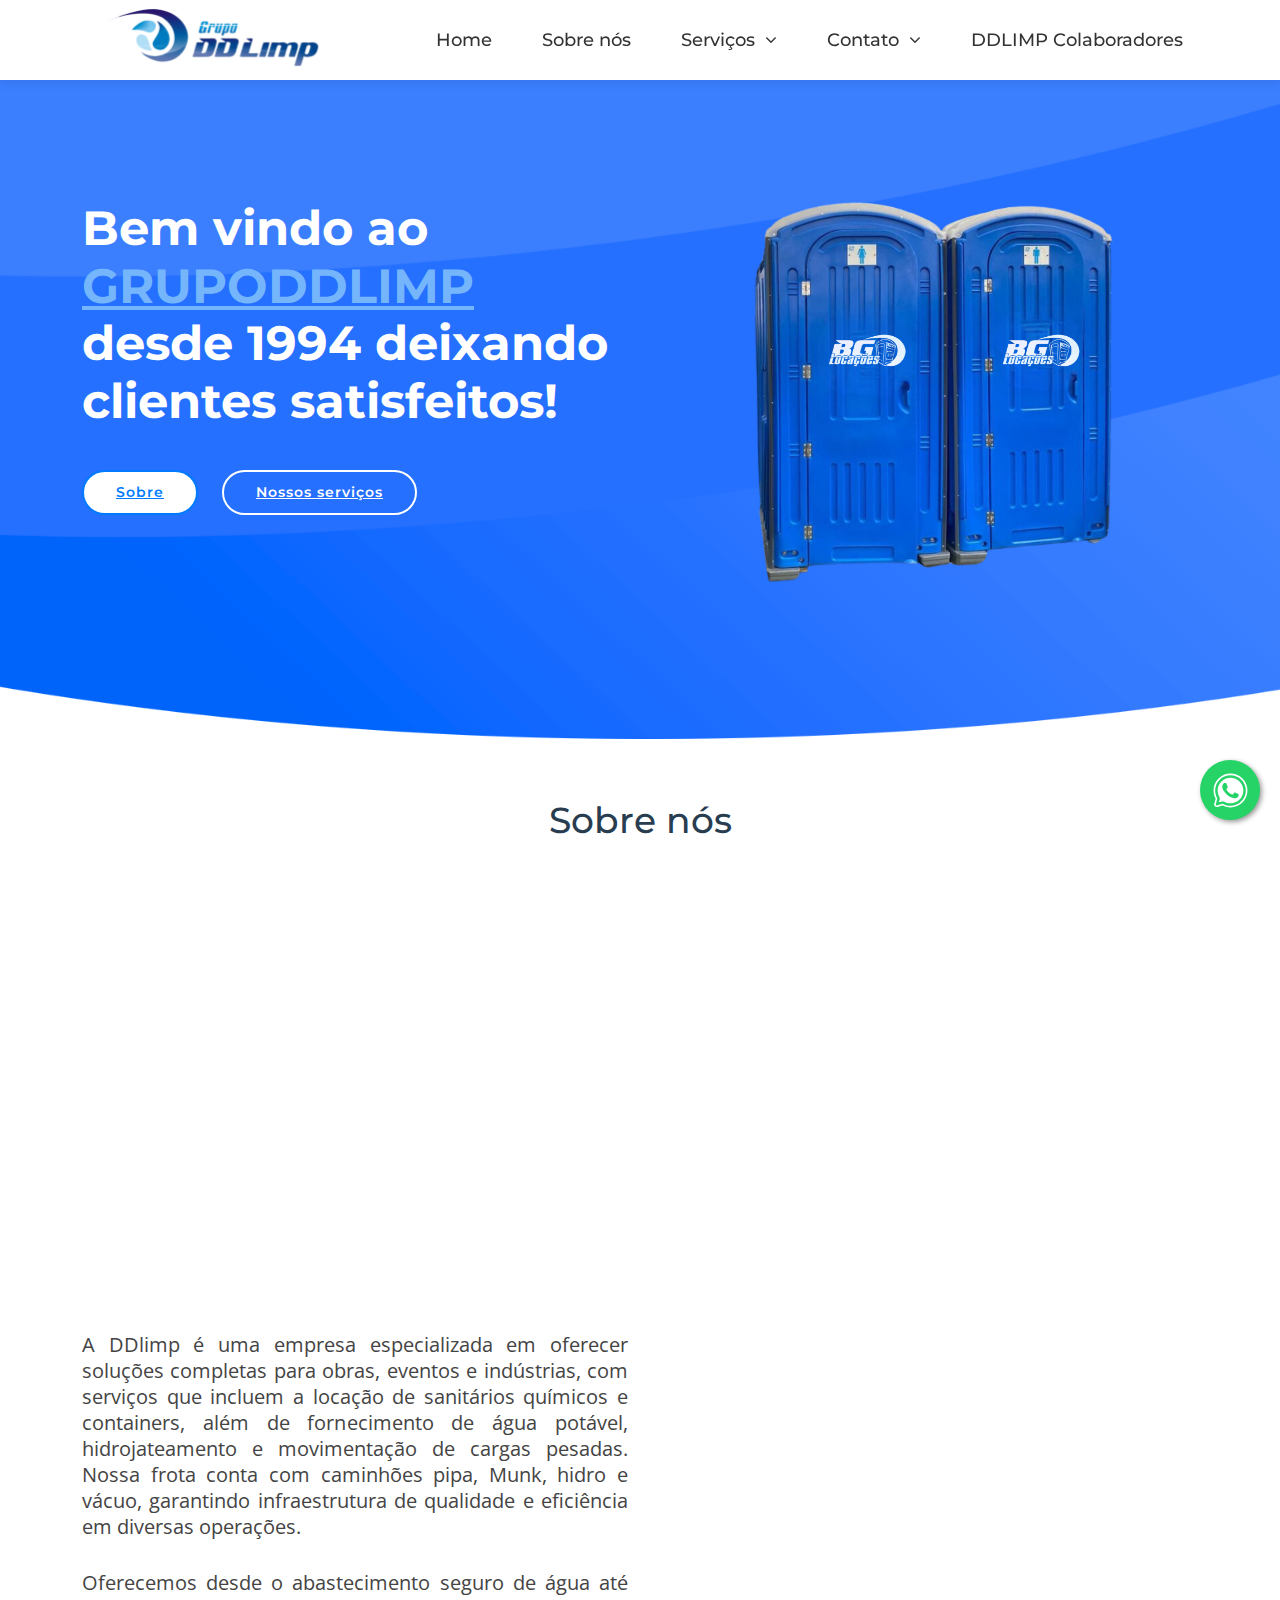
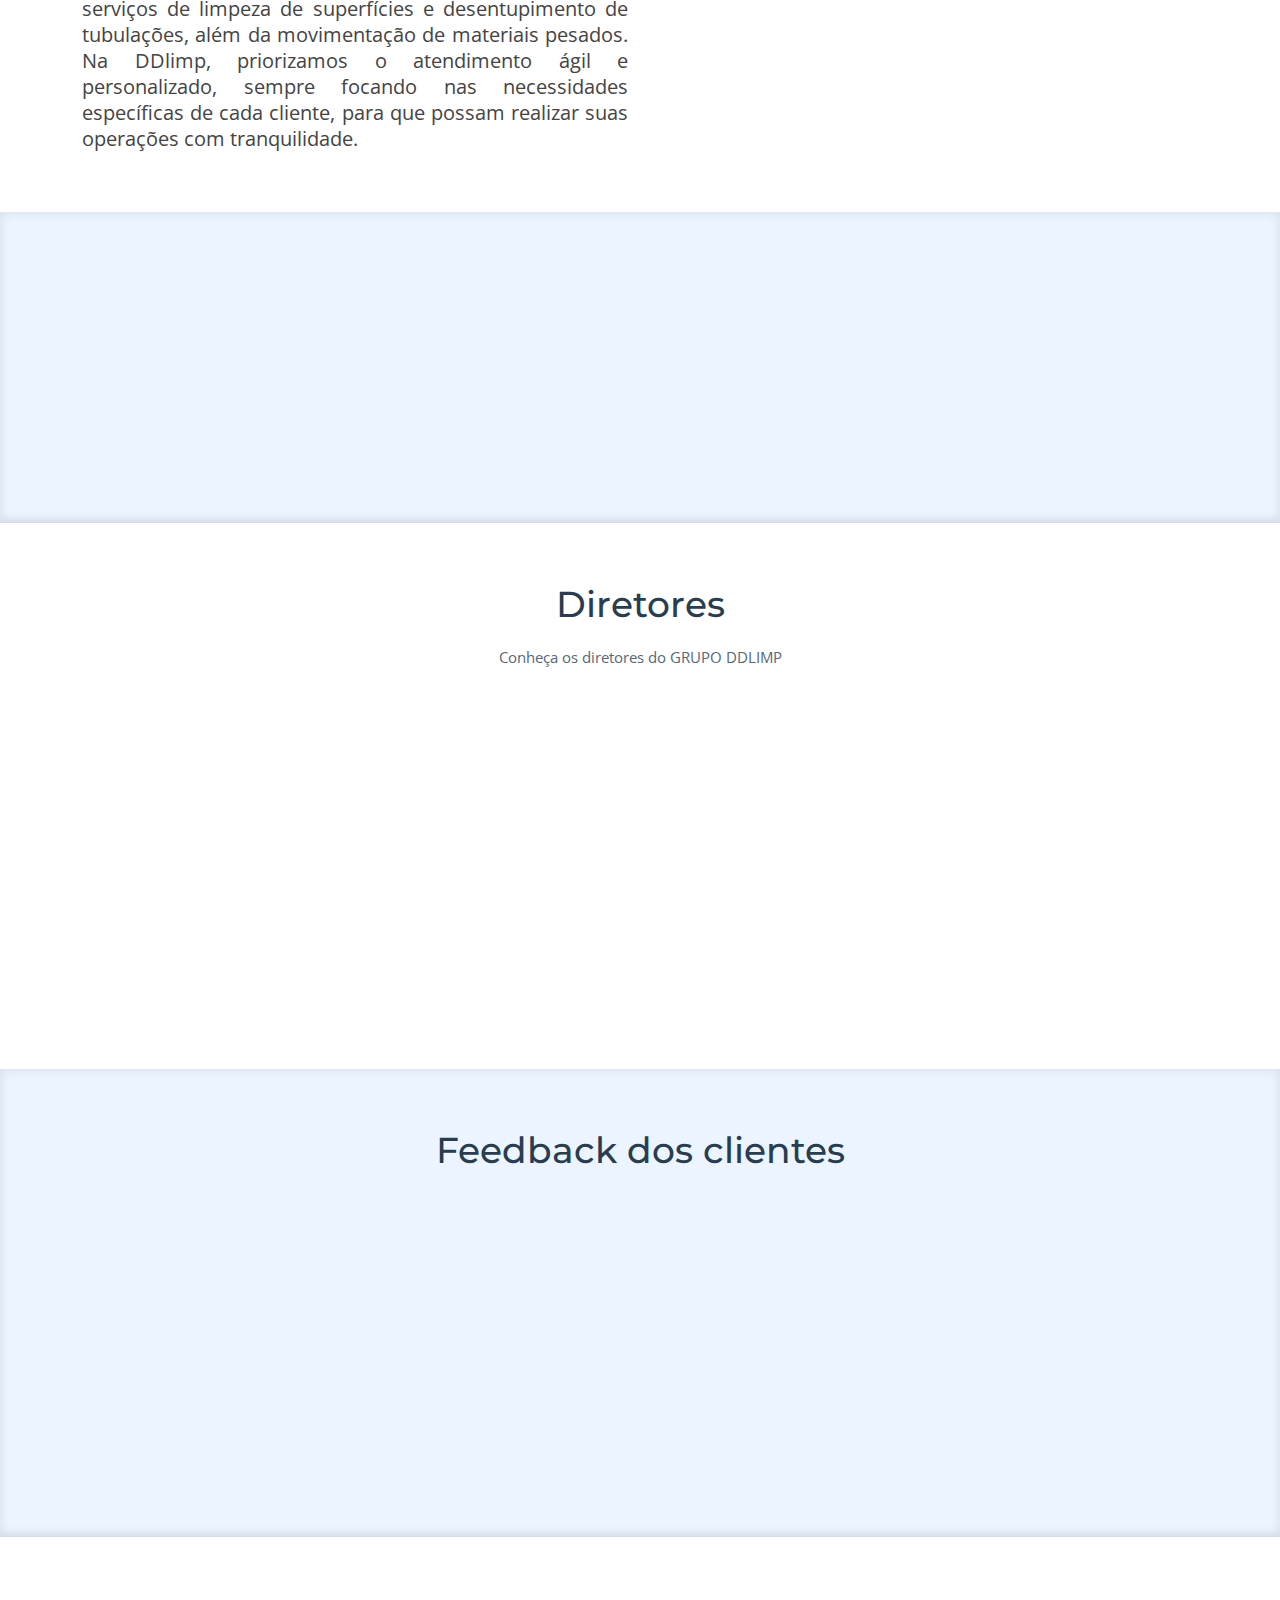
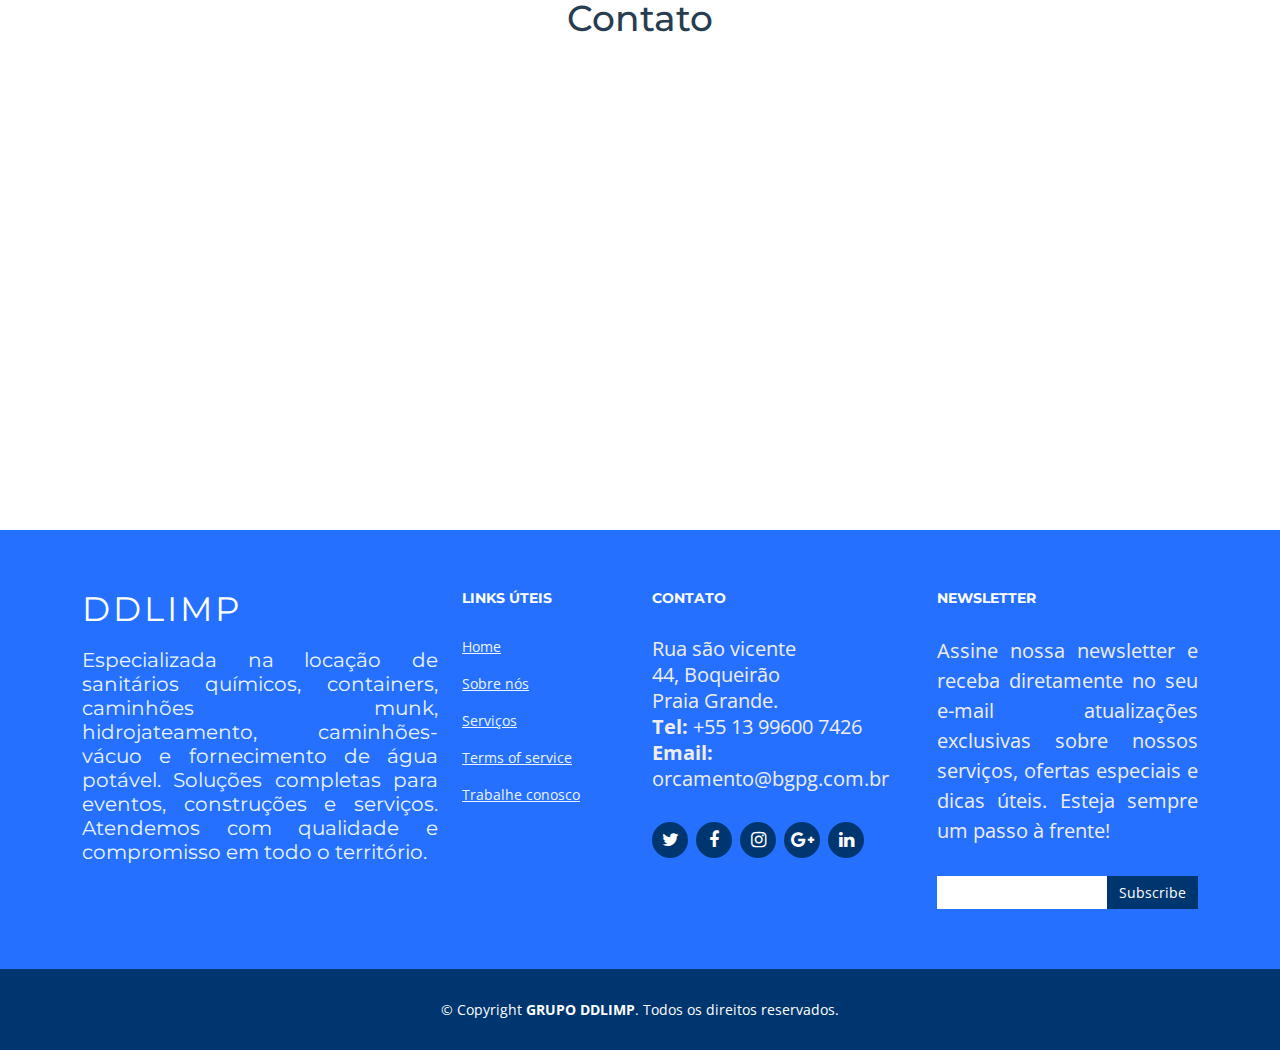
==== index.html @ 1d9ca1ae "Update index.html" ====
<!DOCTYPE html>
<html lang="en">
<head>
  <meta charset="utf-8">
  <title>GRUPO DDLIMP</title>
  <meta content="width=device-width, initial-scale=1.0" name="viewport">
  <meta content="" name="keywords">
  <meta content="" name="description">

  <!-- Favicons -->
  <link href="img/favicon.svg" rel="icon">
  <link href="img/apple-touch-icon.png" rel="apple-touch-icon">

  <!-- Google Fonts -->
  <link href="https://fonts.googleapis.com/css?family=Open+Sans:300,300i,400,400i,700,700i|Montserrat:300,400,500,700" rel="stylesheet">

  <!-- Bootstrap CSS File -->
  <link href="lib/bootstrap/css/bootstrap.min.css" rel="stylesheet">
  <link href="https://cdn.jsdelivr.net/npm/bootstrap@5.3.3/dist/css/bootstrap.min.css" rel="stylesheet" integrity="sha384-QWTKZyjpPEjISv5WaRU9OFeRpok6YctnYmDr5pNlyT2bRjXh0JMhjY6hW+ALEwIH" crossorigin="anonymous">


  <!-- Libraries CSS Files -->
  <link href="lib/font-awesome/css/font-awesome.min.css" rel="stylesheet">
  <link href="lib/animate/animate.min.css" rel="stylesheet">
  <link href="lib/ionicons/css/ionicons.min.css" rel="stylesheet">
  <link href="lib/owlcarousel/assets/owl.carousel.min.css" rel="stylesheet">
  <link href="lib/lightbox/css/lightbox.min.css" rel="stylesheet">


  <!-- Main Stylesheet File -->
  <link href="css/style.css" rel="stylesheet">


</head>

<body>

  <!--==========================
  Header
  ============================-->
  <header id="header" class="fixed-top">
    <div class="container">

      <div class="logo float-left">
        <a href="index.html" class="scrollto"><img src="img/logooficial.png" alt="" class="img-fluid"></a>
      </div>

      <nav class="main-nav float-right d-none d-lg-block">
        <ul>
          <li class="active"></li>
          <li><a href="">Home</a></li>
          <li><a href="#about">Sobre nós</a></li>
          <li class="drop-down"><a href="construcao.html">Serviços</a>
            <ul>
              <li><a href="construcao.html">Locação de container</a>
                <li><a href="construcao.html">Locação de sanitário</a>
                  <li"><a href="construcao.html">Agua potável</a>
                    <li><a href="construcao.html">Hidrojateamento</a>
                      <li><a href="construcao.html">Dreno, fossa e gordura</a>
                        <li><a href="construcao.html">Detetização</a>
              </li>
            </ul>
          </li>
          <li class="drop-down"><a href="#contact">Contato</a>
            <ul>
              <li><a href="#">DDLIMP</a>
                <li><a href="#">BG LOCAÇÕES</a>
                  <li"><a href="#">DDMAR</a>
              </li>
            </ul>
          </li>
          <li><a href="https://admin.grupoddlimp.com.br/login " target="_blank" >DDLIMP Colaboradores</a></li>
        
          
        </ul>
      </nav><!-- .main-nav -->
      
    </div>
  </header><!-- #header -->

  <!--==========================
    Intro Section
  ============================-->
  <section id="intro" class="clearfix">
    <div class="container">

      <div class="intro-img">
        <div class="owl-carousel testimonials-carousel wow fadeInUp">
    
              <div class="testimonial-item">
                <img src="img/banmasc.png" alt="">
               
              </div>
              <div class="testimonial-item">
                <img src="img/banfem.png" alt="">
               
              </div>
    
              <div class="testimonial-item">
                <img src="img/truck3.png" alt="">
               
              </div>

              

            </div>
      </div>

      <div class="intro-info">
        <h2>Bem vindo ao<br><span>GRUPODDLIMP</span><br>desde 1994 deixando clientes satisfeitos!</h2>
        <div>
          <a href="#about" class="btn-get-started scrollto">Sobre</a>
          <a href="construcao.html" class="btn-services scrollto">Nossos serviços</a>
        </div>
      </div>

    </div>
  </section><!-- #intro -->

  <main id="main">

    <!--==========================
      Sobre
    ============================-->
    <section id="about">
      <div class="container">

        <header class="section-header">
          <h3>Sobre nós</h3>
        </header>
        
        <div class="row about-extra">
          <div class="col-lg-6 wow fadeInUp">
            <img src="img/Design sem nome (18).png" class="img-fluid" alt="">
          </div>
          <div style="text-align: justify;" class="col-lg-6 wow fadeInUp pt-5 pt-lg-0">
            <p>
              Em 1994 foi criado o <strong style="color: #00366f;">GRUPO DDLIMP</strong>, com a missão de atender as necessidades da população, conforme os anos foram passando precisou inovar-se e assim criou-se em 2006, a <strong style="color: #00366f;">DDMAR</strong>, e mais recentemente a <strong style="color: #00366f;">BG LOCAÇÕES</strong>, em 2013. As três empresas trabalhando sempre em conjunto para atender clientes de todos os portes. <br>
            </p>
            <p>
              Prezamos sempre a qualidade nos serviços prestados e contamos com uma mão de obra treinada para atuar dentro das Normas específicas para cada serviço executado.
            </p>
            
          </div>
        </div>



        <div class="row about-container">

          <div style="text-align: justify;" class="col-lg-6 content order-lg-1 order-2">
            <br>
            <p>
              A DDlimp é uma empresa especializada em oferecer soluções completas para obras, eventos e indústrias, com serviços que incluem a locação de sanitários químicos e containers, além de fornecimento de água potável, hidrojateamento e movimentação de cargas pesadas. Nossa frota conta com caminhões pipa, Munk, hidro e vácuo, garantindo infraestrutura de qualidade e eficiência em diversas operações.
            </p>
            <p>
              Oferecemos desde o abastecimento seguro de água até serviços de limpeza de superfícies e desentupimento de tubulações, além da movimentação de materiais pesados. Na DDlimp, priorizamos o atendimento ágil e personalizado, sempre focando nas necessidades específicas de cada cliente, para que possam realizar suas operações com tranquilidade.
            </p>


          </div>

          <div style="display: flex; flex-wrap: nowrap;" class="col-lg-6 background order-lg-2 order-1 wow fadeInUp">
            <iframe style="border-radius: 10px;" width="100%" height="360" src="https://www.youtube.com/embed/tX59_EqeusM?si=kE6G9RoOliHlq5in" title="YouTube video player" frameborder="0" allow="accelerometer; autoplay; clipboard-write; encrypted-media; gyroscope; picture-in-picture; web-share" referrerpolicy="strict-origin-when-cross-origin" allowfullscreen></iframe>
          </div>
        </div>


       
    </section><!-- #about -->
   
 <!--==========================
      Empresas do grupo
    ============================-->
    <section id="clients" class="section-bg">

      <div class="container">

        <div class="row no-gutters clients-wrap clearfix wow fadeInUp">

          <div class="col-lg-3 col-md-4 col-xs-6">
            <div class="client-logo">
              <img src="img/Design sem nome (40).png" class="img-fluid" alt="">
            </div>
          </div>
          
          <div class="col-lg-3 col-md-4 col-xs-6">
            <div class="client-logo">
              <img src="img/BGLocacoes TRANS (2) (1).png" class="img-fluid" alt="">
            </div>
          </div>
        
          <div class="col-lg-3 col-md-4 col-xs-6">
            <div class="client-logo">
              <img src="img/DDMar  TRANS logo PNG (2).png" class="img-fluid" alt="">
            </div>
          </div>
          
         
          

        </div>

      </div>

    </section>

    <!--==========================
      Fim empresas do grupo
    ============================-->
    

    <!--==========================
      Diretores
    ============================-->

    
    <section id="team">
      <div class="container">
        <div class="section-header">
          <h3>Diretores</h3>
          <p>Conheça os diretores do GRUPO DDLIMP</p>
        </div>

        <div style="justify-content: center;" class="row">

          <div class="col-lg-3 col-md-6 wow fadeInUp">
            <div class="member">
              <img src="img/1.png" class="img-fluid" alt="">
              <div class="member-info">
                <div class="member-info-content">
                  <h4>Marcelo</h4>
                  <span>Chief Executive Officer</span>
                  <div class="social">
                    <a href=""><i class="fa fa-twitter"></i></a>
                    <a href=""><i class="fa fa-facebook"></i></a>
                    <a href=""><i class="fa fa-google-plus"></i></a>
                    <a href=""><i class="fa fa-linkedin"></i></a>
                  </div>
                </div>
              </div>
            </div>
          </div>

          <div class="col-lg-3 col-md-6 wow fadeInUp" data-wow-delay="0.1s">
            <div class="member">
              <img src="img/2.png" class="img-fluid" alt="">
              <div class="member-info">
                <div class="member-info-content">
                  <h4>Marcia</h4>
                  <span>Product Manager</span>
                  <div class="social">
                    <a href=""><i class="fa fa-twitter"></i></a>
                    <a href=""><i class="fa fa-facebook"></i></a>
                    <a href=""><i class="fa fa-google-plus"></i></a>
                    <a href=""><i class="fa fa-linkedin"></i></a>
                  </div>
                </div>
              </div>
            </div>
          </div>

          <div class="col-lg-3 col-md-6 wow fadeInUp" data-wow-delay="0.2s">
            <div class="member">
              <img src="img/1.png" class="img-fluid" alt="">
              <div class="member-info">
                <div class="member-info-content">
                  <h4>Bruno</h4>
                  <span>CTO</span>
                  <div class="social">
                    <a href=""><i class="fa fa-twitter"></i></a>
                    <a href=""><i class="fa fa-facebook"></i></a>
                    <a href=""><i class="fa fa-google-plus"></i></a>
                    <a href=""><i class="fa fa-linkedin"></i></a>
                  </div>
                </div>
              </div>
            </div>
          </div>  

        </div>

      </div>
     
    </section>
    <!--==========================
     Fim Diretores
    ============================-->

    <!--==========================
      Feedback dos clientes
    ============================-->
    <section id="testimonials" class="section-bg">
      <div class="container">

        <header class="section-header">
          <h3>Feedback dos clientes</h3>
        </header>

        <div class="row justify-content-center">
          <div class="col-lg-8">

            <div class="owl-carousel testimonials-carousel wow fadeInUp">
    
              <div class="testimonial-item">
                <img src="img/TESTESOSTENES.png" class="testimonial-img" alt="">
                <h3>Kaio Viana</h3>
                <h4>Analista de &amp; TI</h4>
                <p>
                  Contratamos a DDlimp para locação de sanitários e containers em nossa obra, além do serviço de hidrojateamento e fornecimento de água potável. Tudo foi entregue no prazo e em excelentes condições. O atendimento foi ágil e super profissional. Com certeza, vamos utilizar os serviços novamente no futuro!
                </p>
              </div>
    
              <div class="testimonial-item">
                <img src="img/TESTESOSTENES.png" class="testimonial-img" alt="">
                <h3>Sostenes Junior</h3>
                <h4>Supervisor &amp; TI</h4>
                <p>
                  Contratamos a DDlimp para locação de sanitários e containers em nossa obra, além do serviço de hidrojateamento e fornecimento de água potável. Tudo foi entregue no prazo e em excelentes condições. O atendimento foi ágil e super profissional. Com certeza, vamos utilizar os serviços novamente no futuro!
                </p>
              </div>
    
              <div class="testimonial-item">
                <img src="img/TESTESOSTENES.png" class="testimonial-img" alt="">
                <h3>Kaio Viana</h3>
                <h4>Analista de &amp; TI</h4>
                <p>
                  Contratamos a DDlimp para locação de sanitários e containers em nossa obra, além do serviço de hidrojateamento e fornecimento de água potável. Tudo foi entregue no prazo e em excelentes condições. O atendimento foi ágil e super profissional. Com certeza, vamos utilizar os serviços novamente no futuro!
                </p>
              </div>
    
              <div class="testimonial-item">
                <img src="img/TESTESOSTENES.png" class="testimonial-img" alt="">
                <h3>Sostenes Junior</h3>
                <h4>Supervisor &amp; TI</h4>
                <p>
                  Contratamos a DDlimp para locação de sanitários e containers em nossa obra, além do serviço de hidrojateamento e fornecimento de água potável. Tudo foi entregue no prazo e em excelentes condições. O atendimento foi ágil e super profissional. Com certeza, vamos utilizar os serviços novamente no futuro!
                </p>
              </div>
    
              <div class="testimonial-item">
                <img src="img/TESTESOSTENES.png" class="testimonial-img" alt="">
                <h3>Kaio Viana</h3>
                <h4>Analista de &amp; TI</h4>
                <p>
                  Contratamos a DDlimp para locação de sanitários e containers em nossa obra, além do serviço de hidrojateamento e fornecimento de água potável. Tudo foi entregue no prazo e em excelentes condições. O atendimento foi ágil e super profissional. Com certeza, vamos utilizar os serviços novamente no futuro!
                </p>
              </div>

            </div>

          </div>
        </div>


      </div>
    </section>
    <!--==========================
     Fim Feedback dos clientes
    ============================-->



    <!--==========================
    Contato fim da pagina
    ============================-->
    
    <section id="contact">
      <div class="container-fluid">

        <div class="section-header">
          <h3>Contato</h3>
        </div>

        <div class="row wow fadeInUp">

          <div class="col-lg-6">
            <div class="map mb-4 mb-lg-0">
              <iframe src="https://www.google.com/maps/embed?pb=!1m18!1m12!1m3!1d3644.8387788658074!2d-46.415728288621615!3d-24.001469578410166!2m3!1f0!2f0!3f0!3m2!1i1024!2i768!4f13.1!3m3!1m2!1s0x94ce1c4cff5b1cc9%3A0xbb3e6beb2aa9362f!2sR.%20S%C3%A3o%20Vicente%2C%2044%20-%20Boqueir%C3%A3o%2C%20Praia%20Grande%20-%20SP%2C%2011701-290!5e0!3m2!1spt-BR!2sbr!4v1726518411755!5m2!1spt-BR!2sbr" width="100%" height="312" style="border:0;" allowfullscreen="" loading="lazy" referrerpolicy="no-referrer-when-downgrade"></iframe>
              
            </div>
          </div>

          <div class="col-lg-6">
            <div class="row">
              <div class="col-md-5 info">
                <i class="ion-ios-location-outline"></i>
                <p>Rua são vicente, 44, Boqueirão, Praia Grande.</p>
              </div>
              <div class="col-md-4 info">
                <i class="ion-ios-email-outline"></i>
                <p>orcamento@bgpg.com.br</p>
              </div>
              <div class="col-md-3 info">
                <i class="ion-ios-telephone-outline"></i>
                <p>+55 13 99600 7426</p>
              </div>
            </div>

            <div class="form">
              <div id="sendmessage">Your message has been sent. Thank you!</div>
              <div id="errormessage"></div>
              <form action="contactform/contactform.php" method="post" role="form" class="contactForm">
                <div class="form-row">
                  <div class="form-group col-lg-6">
                    <input type="text" name="name" class="form-control" id="name" placeholder="Your Name" data-rule="minlen:4" data-msg="Please enter at least 4 chars" />
                    <div class="validation"></div>
                  </div>
                  <div class="form-group col-lg-6">
                    <input type="email" class="form-control" name="email" id="email" placeholder="Your Email" data-rule="email" data-msg="Please enter a valid email" />
                    <div class="validation"></div>
                  </div>
                </div>
                <div class="form-group">
                  <input type="text" class="form-control" name="subject" id="subject" placeholder="Subject" data-rule="minlen:8" data-msg="Please enter at least 8 chars of subject" />
                  <div class="validation"></div>
                </div>
                <div class="form-group">
                  <textarea class="form-control" name="message" rows="5" data-rule="required" data-msg="Please write something for us" placeholder="Message"></textarea>
                  <div class="validation"></div>
                </div>
                <div class="text-center"><button type="submit" title="Send Message">Send Message</button></div>
              </form>
            </div>
            
          </div>

        </div>

      </div>
    </section>
    <!--==========================
    Fim Contato fim da pagina
    ============================-->

  </main>

<!-- Botão Flutuante do WhatsApp com Animação -->
<!-- Botão Flutuante WhatsApp -->
<a href="https://wa.me/+5513996007426" class="whatsapp-float" target="_blank">
  <img src="img/icons8-whatsapp (2).svg" alt="WhatsApp" class="whatsapp-icon">
</a>






  <!--==========================
    Footer
  ============================-->
  <footer id="footer">
    <div class="footer-top">
      <div class="container">
        <div class="row">

          <div style="text-align: justify;" class="col-lg-4 col-md-6 footer-info">
            <h3>DDLIMP</h3>
            <p style="font-size: 20px;">Especializada na locação de sanitários químicos, containers, caminhões munk, hidrojateamento, caminhões-vácuo e fornecimento de água potável. Soluções completas para eventos, construções e serviços. Atendemos com qualidade e compromisso em todo o território.</p>
          </div>

          <div class="col-lg-2 col-md-6 footer-links">
            <h4>Links úteis</h4>
            <ul>
              <li><a href="#">Home</a></li>
              <li><a href="#">Sobre nós</a></li>
              <li><a href="construcao.html">Serviços</a></li>
              <li><a href="#">Terms of service</a></li>
              <li><a href="#">Trabalhe conosco</a></li>
            </ul>
          </div>

          <div class="col-lg-3 col-md-6 footer-contact">
            <h4>Contato</h4>
            <p>
              Rua são vicente <br>
              44, Boqueirão<br>
              Praia Grande. <br>
              <strong>Tel:</strong> +55 13 99600 7426<br>
              <strong>Email:</strong> orcamento@bgpg.com.br<br>
            </p>

            <div class="social-links">
              <a href="#" class="twitter"><i class="fa fa-twitter"></i></a>
              <a href="#" class="facebook"><i class="fa fa-facebook"></i></a>
              <a href="#" class="instagram"><i class="fa fa-instagram"></i></a>
              <a href="#" class="google-plus"><i class="fa fa-google-plus"></i></a>
              <a href="#" class="linkedin"><i class="fa fa-linkedin"></i></a>
            </div>

          </div>

          <div class="col-lg-3 col-md-6 footer-newsletter">
            <h4>Newsletter</h4>
            <p style="text-align: justify;">Assine nossa newsletter e receba diretamente no seu e-mail atualizações exclusivas sobre nossos serviços, ofertas especiais e dicas úteis. Esteja sempre um passo à frente!</p>
            <form action="" method="post">
              <input type="email" name="email"><input type="submit"  value="Subscribe">
            </form>
          </div>

        </div>
      </div>
    </div>

    <div class="container">
      <div class="copyright" style="color: #fff;">
        &copy; Copyright <strong style="color: #fff;">GRUPO DDLIMP</strong>. Todos os direitos reservados.
      </div>
    
    </div>
  </footer>
  <!--==========================
    Fim Footer
  ============================-->

  <a href="#" class="back-to-top"><i class="fa fa-chevron-up"></i></a>
  <!-- pré carregador da pagina home abaixo  -->
 <div id="preloader"></div>

  <!-- JavaScript Libraries -->
  <script src="lib/jquery/jquery.min.js"></script>
  <script src="lib/jquery/jquery-migrate.min.js"></script>
  <script src="lib/bootstrap/js/bootstrap.bundle.min.js"></script>
  <script src="lib/easing/easing.min.js"></script>
  <script src="lib/mobile-nav/mobile-nav.js"></script>
  <script src="lib/wow/wow.min.js"></script>
  <script src="lib/waypoints/waypoints.min.js"></script>
  <script src="lib/counterup/counterup.min.js"></script>
  <script src="lib/owlcarousel/owl.carousel.min.js"></script>
  <script src="lib/isotope/isotope.pkgd.min.js"></script>
  <script src="lib/lightbox/js/lightbox.min.js"></script>
  <!-- Contact Form JavaScript File -->
  <script src="contactform/contactform.js"></script>

  <!-- Template Main Javascript File -->
  <script src="js/main.js"></script>
  <script src="https://cdn.jsdelivr.net/npm/bootstrap@5.3.3/dist/js/bootstrap.bundle.min.js" integrity="sha384-YvpcrYf0tY3lHB60NNkmXc5s9fDVZLESaAA55NDzOxhy9GkcIdslK1eN7N6jIeHz" crossorigin="anonymous"></script>

  
</body>
</html>
---- css/style.css ----
/*--------
|# Geral |
--------*/

body {
  background: #fff;
  color: #444;
  font-family: "Open Sans", sans-serif;
}


a {
  color: #007bff;
  transition: 0.5s;
}

a:hover,
a:active,
a:focus {
  color: #0b6bd3;
  outline: none;
  text-decoration: none;
}

p {
  font-size: 20px;
  padding: 0;
  margin: 0 0 30px 0;
}

h1,
h2,
h3,
h4,
h5,
h6 {
  font-family: "Montserrat", sans-serif;
  font-weight: 400;
  margin: 0 0 20px 0;
  padding: 0;
}


/* botao whats */
.whatsapp-float {
  position: fixed;
  width: 60px;
  height: 60px;
  bottom: 80px;
  right: 20px;
  background-color: #25D366;
  color: #FFF;
  border-radius: 50px;
  text-align: center;
  font-size: 30px;
  box-shadow: 2px 2px 5px #999;
  z-index: 100;
  display: flex;
  justify-content: center;
  align-items: center;
  animation: pulse 1.5s infinite;
}

.whatsapp-icon {
  width: 35px;
  height: 35px;
}

@keyframes pulse {
  0% {
      transform: scale(1);
  }
  50% {
      transform: scale(1.1);
  }
  100% {
      transform: scale(1);
  }
}

/* Media query para telas menores que 768px (tablets e celulares) */
@media (max-width: 768px) {
  .whatsapp-float {
      width: 50px;
      height: 50px;
      bottom: 80px;
      right: 15px;
  }

  .whatsapp-icon {
      width: 30px;
      height: 30px;
  }
}

/* Media query para telas menores que 480px (celulares pequenos) */
@media (max-width: 480px) {
  .whatsapp-float {
      width: 45px;
      height: 45px;
      bottom: 80px;
      right: 10px;
  }

  .whatsapp-icon {
      width: 25px;
      height: 25px;
  }
}



/* Back to top button */

.back-to-top {
  position: fixed;
  display: none;
  background: #007bff;
  color: #fff;
  width: 44px;
  height: 44px;
  text-align: center;
  line-height: 1;
  font-size: 16px;
  border-radius: 50%;
  right: 15px;
  bottom: 15px;
  transition: background 0.5s;
  z-index: 11;
}

.back-to-top i {
  padding-top: 12px;
  color: #fff;
}

/* Prelaoder */

#preloader {
  position: fixed;
  top: 0;
  left: 0;
  right: 0;
  bottom: 0;
  z-index: 9999;
  overflow: hidden;
  background: #fff;
}

#preloader:before {
  content: "";
  position: fixed;
  top: calc(50% - 30px);
  left: calc(50% - 30px);
  border: 6px solid #f2f2f2;
  border-top: 6px solid #007bff;
  border-radius: 50%;
  width: 60px;
  height: 60px;
  -webkit-animation: animate-preloader 1s linear infinite;
  animation: animate-preloader 1s linear infinite;
}

@-webkit-keyframes animate-preloader {
  0% {
    -webkit-transform: rotate(0deg);
    transform: rotate(0deg);
  }

  100% {
    -webkit-transform: rotate(360deg);
    transform: rotate(360deg);
  }
}

@keyframes animate-preloader {
  0% {
    -webkit-transform: rotate(0deg);
    transform: rotate(0deg);
  }

  100% {
    -webkit-transform: rotate(360deg);
    transform: rotate(360deg);
  }
}

/*--------------------------------------------------------------
# Header
--------------------------------------------------------------*/

#header {
  height: 80px;
  transition: all 0.5s;
  z-index: 997;
  transition: all 0.5s;
  padding: 20px 0;
  background: #fff;
  box-shadow: 0px 0px 30px rgba(127, 137, 161, 0.3);
}


/* Estilos para o header fixo */
#header {
  display: flex;
  justify-content: space-between;
  width: 100%;
  position: fixed;
  top: 0;
  left: 0;
  z-index: 999; /* Certifique-se de que o header esteja acima de outros elementos */
  background-color: #fff; /* Defina a cor de fundo do header */
  padding: 10px 0; /* Adicione um espaçamento vertical */
  box-shadow: 0 2px 10px rgba(0, 0, 0, 0.1); /* Um pequeno efeito de sombra */
}

/* Flexbox para centralizar e espaçar a logo e o menu */
#header .container {
  display: flex;
  justify-content: space-between; /* Mantém a logo à esquerda e o menu à direita */
  align-items: center; /* Alinha verticalmente logo e menu */
}

/* Definindo o tamanho da logo */
#header .logo img {
  max-height: 60px; /* Ajuste o tamanho da logo conforme necessário */
}

/* Estilos para o menu */
.main-nav ul {
  display: flex; /* Alinha os itens do menu horizontalmente */
  list-style: none;
  margin: 0;
  padding: 0;
}

.main-nav ul li {
  margin-left: 20px; /* Espaçamento entre os itens do menu */
}

.main-nav ul li a {
  color: #333; /* Cor do texto dos links */
  text-decoration: none;
  font-size: 18px;
  padding: 10px 15px; /* Espaçamento dentro dos links */
  transition: color 0.3s ease;
}

.main-nav ul li a:hover {
  color: #007bff; /* Cor ao passar o mouse */
}

/* Para dropdowns, se necessário */
.main-nav .drop-down ul {
  display: none; /* Oculta os submenus por padrão */
  position: absolute;
  background: #fff;
  box-shadow: 0 8px 16px rgba(0, 0, 0, 0.1);
}

.main-nav .drop-down:hover ul {
  display: block; /* Exibe submenus ao passar o mouse */
}


#header.header-scrolled,
#header.header-pages {
  height: 60px;
  padding: 10px 0;
}

/*
#header .logo h1 {
  font-size: 36px;
  margin: 0;
  padding: 0;
  line-height: 1;
  font-weight: 400;
  letter-spacing: 3px;
  text-transform: uppercase;
}
  

#header .logo h1 a,
#header .logo h1 a:hover {
  color: #00366f;
  text-decoration: none;
}
  */

#header .logo img {
  padding: 0;
  margin: 0 0 5px 0;
  max-height: 60px;

}

.main-pages {
  margin-top: 60px;
}

/*--------------------------------------------------------------
# Intro Section
--------------------------------------------------------------*/

#intro {
  width: 100%;
  position: relative;
  background: url("../img/9fa1cba3-87b2-4746-a834-c12fa3d34642.png") center bottom no-repeat;
  background-size: cover;
  padding: 200px 0 120px 0;
}
#intro-ddlimp {
  width: 100%;
  position: relative;
  background: url("../img/Site\ em\ construção\ !!.png") center bottom no-repeat;
  background-size: cover;
  padding: 200px 0 120px 0;
}

#intro .intro-img {
  width: 50%;
  float: right;
}

#intro .intro-info {
  width: 50%;
  float: left;
}

#intro .intro-info h2 {
  color: #fff;
  margin-bottom: 40px;
  font-size: 48px;
  font-weight: 700;
}

#intro .intro-info h2 span {
  color: #74b5fc;
  text-decoration: underline;
}

#intro .intro-info .btn-get-started,
#intro .intro-info .btn-services {
  font-family: "Montserrat", sans-serif;
  font-size: 14px;
  font-weight: 600;
  letter-spacing: 1px;
  display: inline-block;
  padding: 10px 32px;
  border-radius: 50px;
  transition: 0.5s;
  margin: 0 20px 20px 0;
  color: #fff;
}

#intro .intro-info .btn-get-started {
  background: #fff;
  border: 2px solid #007bff;
  color: #007bff;
}

#intro .intro-info .btn-get-started:hover {
  background: none;
  border-color: #007bff;
  color: #fff;
}

#intro .intro-info .btn-services {
  border: 2px solid #fff;
}

#intro .intro-info .btn-services:hover {
  background: #007bff;
  border-color: #007bff;
  color: #fff;
}

/*--------------------------------------------------------------
# Navigation Menu
--------------------------------------------------------------*/

/* Desktop Navigation */

.main-nav {
  /* Drop Down */
  /* Deep Drop Down */
}

.main-nav,
.main-nav * {
  margin: 0;
  padding: 0;
  list-style: none;
}

.main-nav > ul > li {
  position: relative;
  white-space: nowrap;
  float: left;
}

.main-nav a {
  display: block;
  position: relative;
  color: #004289;
  padding: 10px 15px;
  transition: 0.3s;
  font-size: 14px;
  font-family: "Montserrat", sans-serif;
  font-weight: 500;
}

.main-nav a:hover,
.main-nav .active > a,
.main-nav li:hover > a {
  color: #007bff;
  text-decoration: none;
}

.main-nav .drop-down ul {
  display: block;
  position: absolute;
  left: 0;
  top: calc(100% + 30px);
  z-index: 99;
  opacity: 0;
  visibility: hidden;
  padding: 10px 0;
  background: #fff;
  box-shadow: 0px 0px 30px rgba(127, 137, 161, 0.25);
  transition: ease all 0.3s;
}

.main-nav .drop-down:hover > ul {
  opacity: 1;
  top: 100%;
  visibility: visible;
}

.main-nav .drop-down li {
  min-width: 180px;
  position: relative;
}

.main-nav .drop-down ul a {
  padding: 10px 20px;
  font-size: 13px;
  color: #004289;
}

.main-nav .drop-down ul a:hover,
.main-nav .drop-down ul .active > a,
.main-nav .drop-down ul li:hover > a {
  color: #007bff;
}

.main-nav .drop-down > a:after {
  content: "\f107";
  font-family: FontAwesome;
  padding-left: 10px;
}

.main-nav .drop-down .drop-down ul {
  top: 0;
  left: calc(100% - 30px);
}

.main-nav .drop-down .drop-down:hover > ul {
  opacity: 1;
  top: 0;
  left: 100%;
}

.main-nav .drop-down .drop-down > a {
  padding-right: 35px;
}

.main-nav .drop-down .drop-down > a:after {
  content: "\f105";
  position: absolute;
  right: 15px;
}


/* servicooooos*/


.card-container {
  display: grid;
  grid-template-columns: repeat(3, 1fr);
  gap: 20px;
}

.card {
  background-color: #fff;
  border: 2px solid #ccc;
  border-radius: 20px;
  box-shadow: 0 4px 8px rgba(0, 0, 0, 0.1);
  padding: 20px;
  text-align: center;
  width: 350px; /* Largura maior */
  height: 450px; /* Tamanho aumentado para mais espaço no texto */
  display: flex;
  flex-direction: column;
  justify-content: space-between;
  align-items: center;
  transition: transform 0.3s;
  
}

.card img {
  width: 300px; /* Diminuir o tamanho da imagem */
  height: 250px;
  object-fit: cover;
  border-radius: 15px;
}

.card p {
  margin: 10px 0;
  font-size: 1.1em;
  word-wrap: break-word; /* Quebra de texto para evitar overflow */
  overflow: hidden;
  height: 90px; /* Aumentar a área disponível para o texto */
}

.btn {
  display: inline-block;
  padding: 10px 20px;
  background-color: #3498db;
  color: #fff;
  text-decoration: none;
  border-radius: 5px;
  transition: background-color 0.3s;
}

.btn:hover {
  background-color: #2980b9;
}

.card:hover {
  transform: translateY(-10px);
}



/* servicooooos*/


/* Mobile Navigation */

.mobile-nav {
  position: fixed;
  top: 0;
  bottom: 0;
  z-index: 9999;
  overflow-y: auto;
  left: -260px;
  width: 260px;
  padding-top: 18px;
  background: rgba(19, 39, 57, 0.8);
  transition: 0.4s;
}

.mobile-nav * {
  margin: 0;
  padding: 0;
  list-style: none;
}

.mobile-nav a {
  display: block;
  position: relative;
  color: #fff;
  padding: 10px 20px;
  font-weight: 500;
}

.mobile-nav a:hover,
.mobile-nav .active > a,
.mobile-nav li:hover > a {
  color: #74b5fc;
  text-decoration: none;
}

.mobile-nav .drop-down > a:after {
  content: "\f078";
  font-family: FontAwesome;
  padding-left: 10px;
  position: absolute;
  right: 15px;
}

.mobile-nav .active.drop-down > a:after {
  content: "\f077";
}

.mobile-nav .drop-down > a {
  padding-right: 35px;
}

.mobile-nav .drop-down ul {
  display: none;
  overflow: hidden;
}

.mobile-nav .drop-down li {
  padding-left: 20px;
}

.mobile-nav-toggle {
  position: fixed;
  right: 0;
  top: 0;
  z-index: 9998;
  border: 0;
  background: none;
  font-size: 24px;
  transition: all 0.4s;
  outline: none !important;
  line-height: 1;
  cursor: pointer;
  text-align: right;
}

.mobile-nav-toggle i {
  margin: 18px 18px 0 0;
  color: #004289;
}

.mobile-nav-overly {
  width: 100%;
  height: 100%;
  z-index: 9997;
  top: 0;
  left: 0;
  position: fixed;
  background: rgba(19, 39, 57, 0.8);
  overflow: hidden;
  display: none;
}

.mobile-nav-active {
  overflow: hidden;
}

.mobile-nav-active .mobile-nav {
  left: 0;
}

.mobile-nav-active .mobile-nav-toggle i {
  color: #fff;
}

/*--------------------------------------------------------------
# Sections
--------------------------------------------------------------*/

/* Sections Header
--------------------------------*/

.section-header h3 {
  font-size: 36px;
  color: #283d50;
  text-align: center;
  font-weight: 500;
  position: relative;
}

.section-header p {
  text-align: center;
  margin: auto;
  font-size: 15px;
  padding-bottom: 60px;
  color: #556877;
  width: 50%;
}

/* Section with background
--------------------------------*/

.section-bg {
  background: #ecf5ff;
}

/* About Us Section
--------------------------------*/

#about {
  background: #fff;
  padding: 60px 0;
}

#about .about-container .background {
  margin: 20px 0;
}

#about .about-container .content {
  background: #fff;
}

#about .about-container .title {
  color: #333;
  font-weight: 700;
  font-size: 32px;
}

#about .about-container p {
  line-height: 26px;
}

#about .about-container p:last-child {
  margin-bottom: 0;
}

#about .about-container .icon-box {
  background: #fff;
  background-size: cover;
  padding: 0 0 30px 0;
}

#about .about-container .icon-box .icon {
  float: left;
  background: #fff;
  width: 64px;
  height: 64px;
  display: -webkit-box;
  display: -webkit-flex;
  display: -ms-flexbox;
  display: flex;
  -webkit-box-pack: center;
  -webkit-justify-content: center;
  -ms-flex-pack: center;
  justify-content: center;
  -webkit-box-align: center;
  -webkit-align-items: center;
  -ms-flex-align: center;
  align-items: center;
  -webkit-box-orient: vertical;
  -webkit-box-direction: normal;
  -webkit-flex-direction: column;
  -ms-flex-direction: column;
  flex-direction: column;
  text-align: center;
  border-radius: 50%;
  border: 2px solid #007bff;
  transition: all 0.3s ease-in-out;
}

#about .about-container .icon-box .icon i {
  color: #007bff;
  font-size: 24px;
}

#about .about-container .icon-box:hover .icon {
  background: #007bff;
}

#about .about-container .icon-box:hover .icon i {
  color: #fff;
}

#about .about-container .icon-box .title {
  margin-left: 80px;
  font-weight: 600;
  margin-bottom: 5px;
  font-size: 18px;
}

#about .about-container .icon-box .title a {
  color: #283d50;
}

#about .about-container .icon-box .description {
  margin-left: 80px;
  line-height: 24px;
  font-size: 14px;
}

#about .about-extra {
  padding-top: 60px;
}

#about .about-extra h4 {
  font-weight: 600;
  font-size: 24px;
}

/* Services Section
--------------------------------*/

#services {
  padding: 60px 0 40px 0;
  box-shadow: inset 0px 0px 12px 0px rgba(0, 0, 0, 0.1);
}

#services .box {
  padding: 30px;
  position: relative;
  overflow: hidden;
  border-radius: 10px;
  margin: 0 10px 40px 10px;
  background: #fff;
  box-shadow: 0 10px 29px 0 rgba(68, 88, 144, 0.1);
  transition: all 0.3s ease-in-out;
}

#services .box:hover {
  -webkit-transform: translateY(-5px);
  transform: translateY(-5px);
}

#services .icon {
  position: absolute;
  left: -10px;
  top: calc(50% - 32px);
}

#services .icon i {
  font-size: 64px;
  line-height: 1;
  transition: 0.5s;
}

#services .title {
  margin-left: 40px;
  font-weight: 700;
  margin-bottom: 15px;
  font-size: 18px;
}

#services .title a {
  color: #111;
}

#services .box:hover .title a {
  color: #007bff;
}

#services .description {
  font-size: 14px;
  margin-left: 40px;
  line-height: 24px;
  margin-bottom: 0;
}

#why-us {
  padding: 0 0 60px 0; /*Mudei, estava 60px 0*/
  background: #fff;
  
}

#why-us .section-header h3,
#why-us .section-header p {
  color: black;
}

#why-us .card {
  background: #ebe4e4;
  border-color: #ececec;
  border-radius: 10px;
  margin: 0 15px;
  padding: 15px 0;
  text-align: center;
  color: #fff;
  height: 100%;
  width: 100%;
  transition: 0.3s ease-in-out;

  cursor: pointer;
}

#why-us .card:hover {
 /* background: #80b3ea;
  border-color: #007bff; *//
}

#why-us .card i {
  font-size: 48px;
  padding-top: 15px;
  color: #bfddfe;
}

#why-us .card h5 {
  color: #007bff;
  font-size: 22px;
  font-weight: 600;
}

#why-us .card p {
  font-size: 15px;
  color: #949292;
}

#why-us .card .readmore {
  text-decoration: none;
  color: #007bff;
  font-weight: 600;
  display: inline-block;
  transition: 0.3s ease-in-out;
  border:  #007bff solid 2px;
  padding: 5px;
  border-radius: 20px;
}

#why-us .card .readmore:hover {
  background-color: #007bff;
  color: #fff;
}

#why-us .counters {
  padding-top: 40px;
}

#why-us .counters span {
  font-family: "Montserrat", sans-serif;
  font-weight: bold;
  font-size: 48px;
  display: block;
  color: #007bff;
}

#why-us .counters p {
  padding: 0;
  margin: 0 0 20px 0;
  font-family: "Montserrat", sans-serif;
  font-size: 14px;
  color: #007bff;
}

/* Portfolio Section
--------------------------------*/



/* Testimonials Section
--------------------------------*/

#testimonials {
  padding: 60px 0;
  box-shadow: inset 0px 0px 12px 0px rgba(0, 0, 0, 0.1);
}

#testimonials .section-header {
  margin-bottom: 40px;
}

#testimonials .testimonial-item .testimonial-img {
  width: 120px;
  border-radius: 50%;
  border: 4px solid #fff;
  float: left;
}

#testimonials .testimonial-item h3 {
  font-size: 20px;
  font-weight: bold;
  margin: 10px 0 5px 0;
  color: #111;
  margin-left: 140px;
}

#testimonials .testimonial-item h4 {
  font-size: 14px;
  color: #999;
  margin: 0 0 15px 0;
  margin-left: 140px;
}

#testimonials .testimonial-item p {
  font-style: italic;
  margin: 0 0 15px 140px;
}

#testimonials .owl-nav,
#testimonials .owl-dots {
  margin-top: 5px;
  text-align: center;
}

#testimonials .owl-dot {
  display: inline-block;
  margin: 0 5px;
  width: 12px;
  height: 12px;
  border-radius: 50%;
  background-color: #ddd;
}

#testimonials .owl-dot.active {
  background-color: #007bff;
}

/* Team Section
--------------------------------*/

#team {
  background: #fff;
  padding: 60px 0;
  box-shadow: 0px 0px 12px 0px rgba(0, 0, 0, 0.1);
}

#team .member {
  text-align: center;
  margin-bottom: 20px;
  position: relative;
  border-radius: 50%;
  overflow: hidden;
}

#team .member .member-info {
  opacity: 0;
  display: -webkit-box;
  display: -webkit-flex;
  display: -ms-flexbox;
  display: flex;
  -webkit-box-pack: center;
  -webkit-justify-content: center;
  -ms-flex-pack: center;
  justify-content: center;
  -webkit-box-align: center;
  -webkit-align-items: center;
  -ms-flex-align: center;
  align-items: center;
  position: absolute;
  bottom: 0;
  top: 0;
  left: 0;
  right: 0;
  transition: 0.2s;
}

#team .member .member-info-content {
  margin-top: 50px;
  transition: margin 0.2s;
}

#team .member:hover .member-info {
  background: rgba(0, 62, 128, 0.7);
  opacity: 1;
  transition: 0.4s;
}

#team .member:hover .member-info-content {
  margin-top: 0;
  transition: margin 0.4s;
}

#team .member h4 {
  font-weight: 700;
  margin-bottom: 2px;
  font-size: 18px;
  color: #fff;
}

#team .member span {
  font-style: italic;
  display: block;
  font-size: 13px;
  color: #fff;
}

#team .member .social {
  margin-top: 15px;
}

#team .member .social a {
  transition: none;
  color: #fff;
}

#team .member .social a:hover {
  color: #007bff;
}

#team .member .social i {
  font-size: 18px;
  margin: 0 2px;
}

/* Clients Section
--------------------------------*/

#clients {
  padding: 60px 0;
  box-shadow: inset 0px 0px 12px 0px rgba(0, 0, 0, 0.1);
}

#clients .clients-wrap {
  display: flex;
  justify-content: center; /*kaio mudou*/
  border-top: 1px solid #d6eaff;
  border-left: 1px solid #d6eaff;
  margin-bottom: 30px;
}

#clients .client-logo {
  padding: 64px;
  display: -webkit-box;
  display: -webkit-flex;
  display: -ms-flexbox;
  display: flex;
  -webkit-box-pack: center;
  -webkit-justify-content: center;
  -ms-flex-pack: center;
  justify-content: center;
  -webkit-box-align: center;
  -webkit-align-items: center;
  -ms-flex-align: center;
  align-items: center;
  border-right: 1px solid #d6eaff;
  border-bottom: 1px solid #d6eaff;
  overflow: hidden;
  background: #fff;
  height: 160px;
}

#clients .client-logo:hover img {
  -webkit-transform: scale(1.2);
  transform: scale(1.2);
}

#clients img {
  transition: all 0.4s ease-in-out;
}

/* Contact Section
--------------------------------*/

#contact {
  box-shadow: 0px 0px 12px 0px rgba(0, 0, 0, 0.1);
  padding: 60px 0;
  overflow: hidden;
}

#contact .section-header {
  padding-bottom: 30px;
}

#contact .contact-about h3 {
  font-size: 36px;
  margin: 0 0 10px 0;
  padding: 0;
  line-height: 1;
  font-family: "Montserrat", sans-serif;
  font-weight: 300;
  letter-spacing: 3px;
  text-transform: uppercase;
  color: #007bff;
}

#contact .contact-about p {
  font-size: 14px;
  line-height: 24px;
  font-family: "Montserrat", sans-serif;
  color: #888;
}

#contact .social-links {
  padding-bottom: 20px;
}

#contact .social-links a {
  font-size: 18px;
  display: inline-block;
  background: #fff;
  color: #007bff;
  line-height: 1;
  padding: 8px 0;
  margin-right: 4px;
  border-radius: 50%;
  text-align: center;
  width: 36px;
  height: 36px;
  transition: 0.3s;
  border: 1px solid #007bff;
}

#contact .social-links a:hover {
  background: #007bff;
  color: #fff;
}

#contact .info {
  color: #283d50;
}

#contact .info i {
  font-size: 32px;
  color: #007bff;
  float: left;
  line-height: 1;
}

#contact .info p {
  padding: 0 0 10px 36px;
  line-height: 28px;
  font-size: 14px;
}

#contact .form #sendmessage {
  color: #007bff;
  border: 1px solid #007bff;
  display: none;
  text-align: center;
  padding: 15px;
  font-weight: 600;
  margin-bottom: 15px;
}

#contact .form #errormessage {
  color: red;
  display: none;
  border: 1px solid red;
  text-align: center;
  padding: 15px;
  font-weight: 600;
  margin-bottom: 15px;
}

#contact .form #sendmessage.show,
#contact .form #errormessage.show,
#contact .form .show {
  display: block;
}

#contact .form .validation {
  color: red;
  display: none;
  margin: 0 0 20px;
  font-weight: 400;
  font-size: 13px;
}

#contact .form input,
#contact .form textarea {
  border-radius: 0;
  box-shadow: none;
  font-size: 14px;
}

#contact .form button[type="submit"] {
  background: #007bff;
  border: 0;
  border-radius: 20px;
  padding: 8px 30px;
  color: #fff;
  transition: 0.3s;
}

#contact .form button[type="submit"]:hover {
  background: #0067d5;
  cursor: pointer;
}

/*--------------------------------------------------------------
# Footer
--------------------------------------------------------------*/

#footer {
  background: #00366f;
  padding: 0 0 30px 0;
  color: #eee;
  font-size: 14px;
}

#footer .footer-top {
  background: #2570ff;
  padding: 60px 0 30px 0;
}

#footer .footer-top .footer-info {
  margin-bottom: 30px;
}

#footer .footer-top .footer-info h3 {
  font-size: 34px;
  margin: 0 0 20px 0;
  padding: 2px 0 2px 0;
  line-height: 1;
  font-family: "Montserrat", sans-serif;
  color: #fff;
  font-weight: 400;
  letter-spacing: 3px;
  text-transform: uppercase;
}

#footer .footer-top .footer-info p {
  font-size: 13px;
  line-height: 24px;
  margin-bottom: 0;
  font-family: "Montserrat", sans-serif;
  color: #ecf5ff;
}

#footer .footer-top .social-links a {
  font-size: 18px;
  display: inline-block;
  background: #00366f;
  color: #fff;
  line-height: 1;
  padding: 8px 0;
  margin-right: 4px;
  border-radius: 50%;
  text-align: center;
  width: 36px;
  height: 36px;
  transition: 0.3s;
}

#footer .footer-top .social-links a:hover {
  background: #0067d5;
  color: #fff;
}

#footer .footer-top h4 {
  font-size: 14px;
  font-weight: bold;
  color: #fff;
  text-transform: uppercase;
  position: relative;
  padding-bottom: 10px;
}

#footer .footer-top .footer-links {
  margin-bottom: 30px;
}

#footer .footer-top .footer-links ul {
  list-style: none;
  padding: 0;
  margin: 0;
}

#footer .footer-top .footer-links ul li {
  padding: 8px 0;
}

#footer .footer-top .footer-links ul li:first-child {
  padding-top: 0;
}

#footer .footer-top .footer-links ul a {
  color: #ecf5ff;
}

#footer .footer-top .footer-links ul a:hover {
  color: #74b5fc;
}

#footer .footer-top .footer-contact {
  margin-bottom: 30px;
}

#footer .footer-top .footer-contact p {
  line-height: 26px;
}

#footer .footer-top .footer-newsletter {
  margin-bottom: 30px;
}

#footer .footer-top .footer-newsletter input[type="email"] {
  border: 0;
  padding: 6px 8px;
  width: 65%;
}

#footer .footer-top .footer-newsletter input[type="submit"] {
  background: #00366f;
  border: 0;
  width: 35%;
  padding: 6px 0;
  text-align: center;
  color: #fff;
  transition: 0.3s;
  cursor: pointer;
}

#footer .footer-top .footer-newsletter input[type="submit"]:hover {
  background: #0062cc;
}

#footer .copyright {
  text-align: center;
  padding-top: 30px;
}

#footer .credits {
  text-align: center;
  font-size: 13px;
  color: #f1f7ff;
}

#footer .credits a {
  color: #bfddfe;
}

#footer .credits a:hover {
  color: #f1f7ff;
}

/*--------------------------------------------------------------
# Responsive Media Queries
--------------------------------------------------------------*/

@media (min-width: 992px) {
  #testimonials .testimonial-item p {
    width: 80%;
  }
}

@media (max-width: 991px) {
  #header {
    height: 60px;
    padding: 10px 0;
  }

 /* #header .logo h1 {
    font-size: 28px;
    padding: 8px 0;
  }  */

  #intro {
    padding: 140px 0 60px 0;
    
  }

  #intro .intro-img {
    width: 80%;
    float: none;
    margin: 0 auto 25px auto;
  }

  #intro .intro-info {
    width: 80%;
    float: none;
    margin: auto;
    text-align: center;
  }

  #why-us .card {
    margin: 0;
    
  }
}

@media (max-width: 768px) {
  .back-to-top {
    bottom: 15px;
  }
}

@media (max-width: 767px) {
  #intro .intro-info {
    width: 100%;
  }

  #intro .intro-info h2 {
    font-size: 34px;
    margin-bottom: 30px;
  }

  .section-header p {
    width: 100%;
  }

  #testimonials .testimonial-item {
    text-align: center;
  }

  #testimonials .testimonial-item .testimonial-img {
    float: none;
    margin: auto;
  }

  #testimonials .testimonial-item h3,
  #testimonials .testimonial-item h4,
  #testimonials .testimonial-item p {
    margin-left: 0;
  }
}

@media (max-width: 574px) {
  #intro {
    padding: 100px 0 20px 0;
  }
}
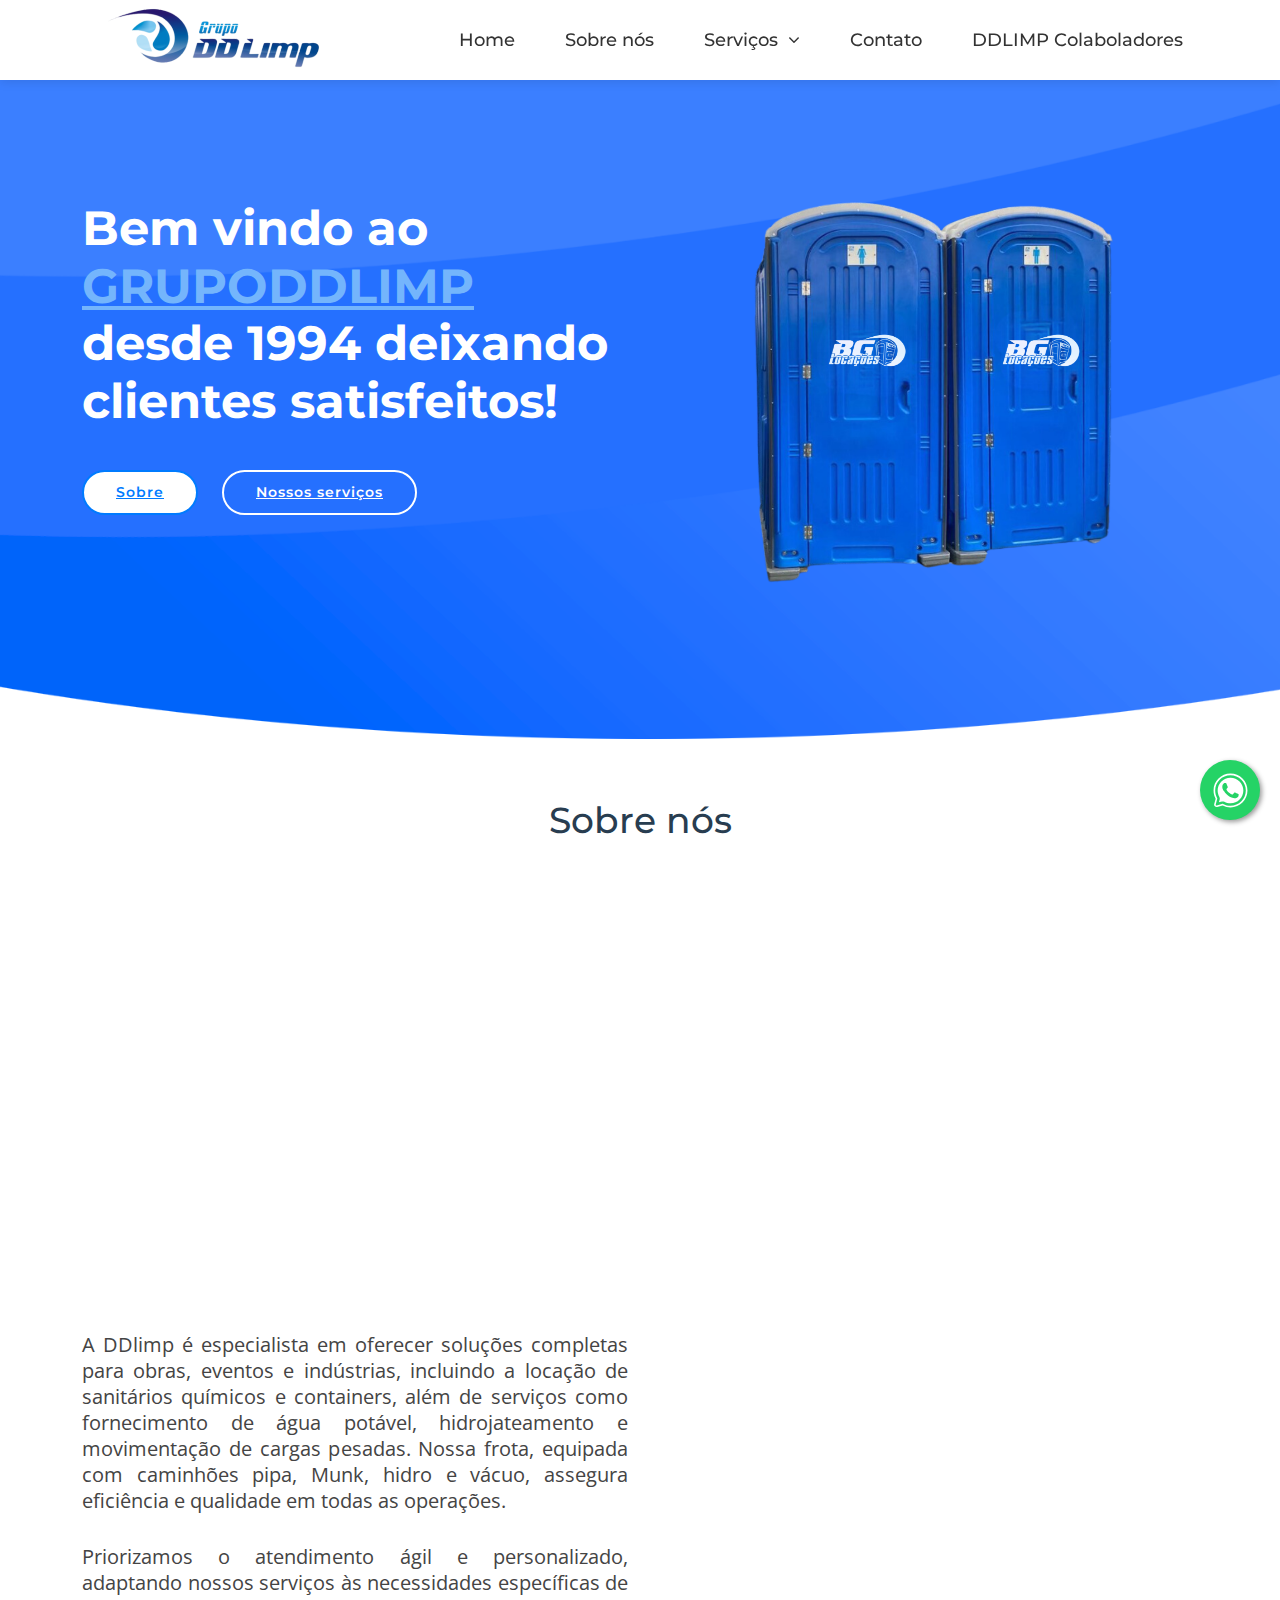
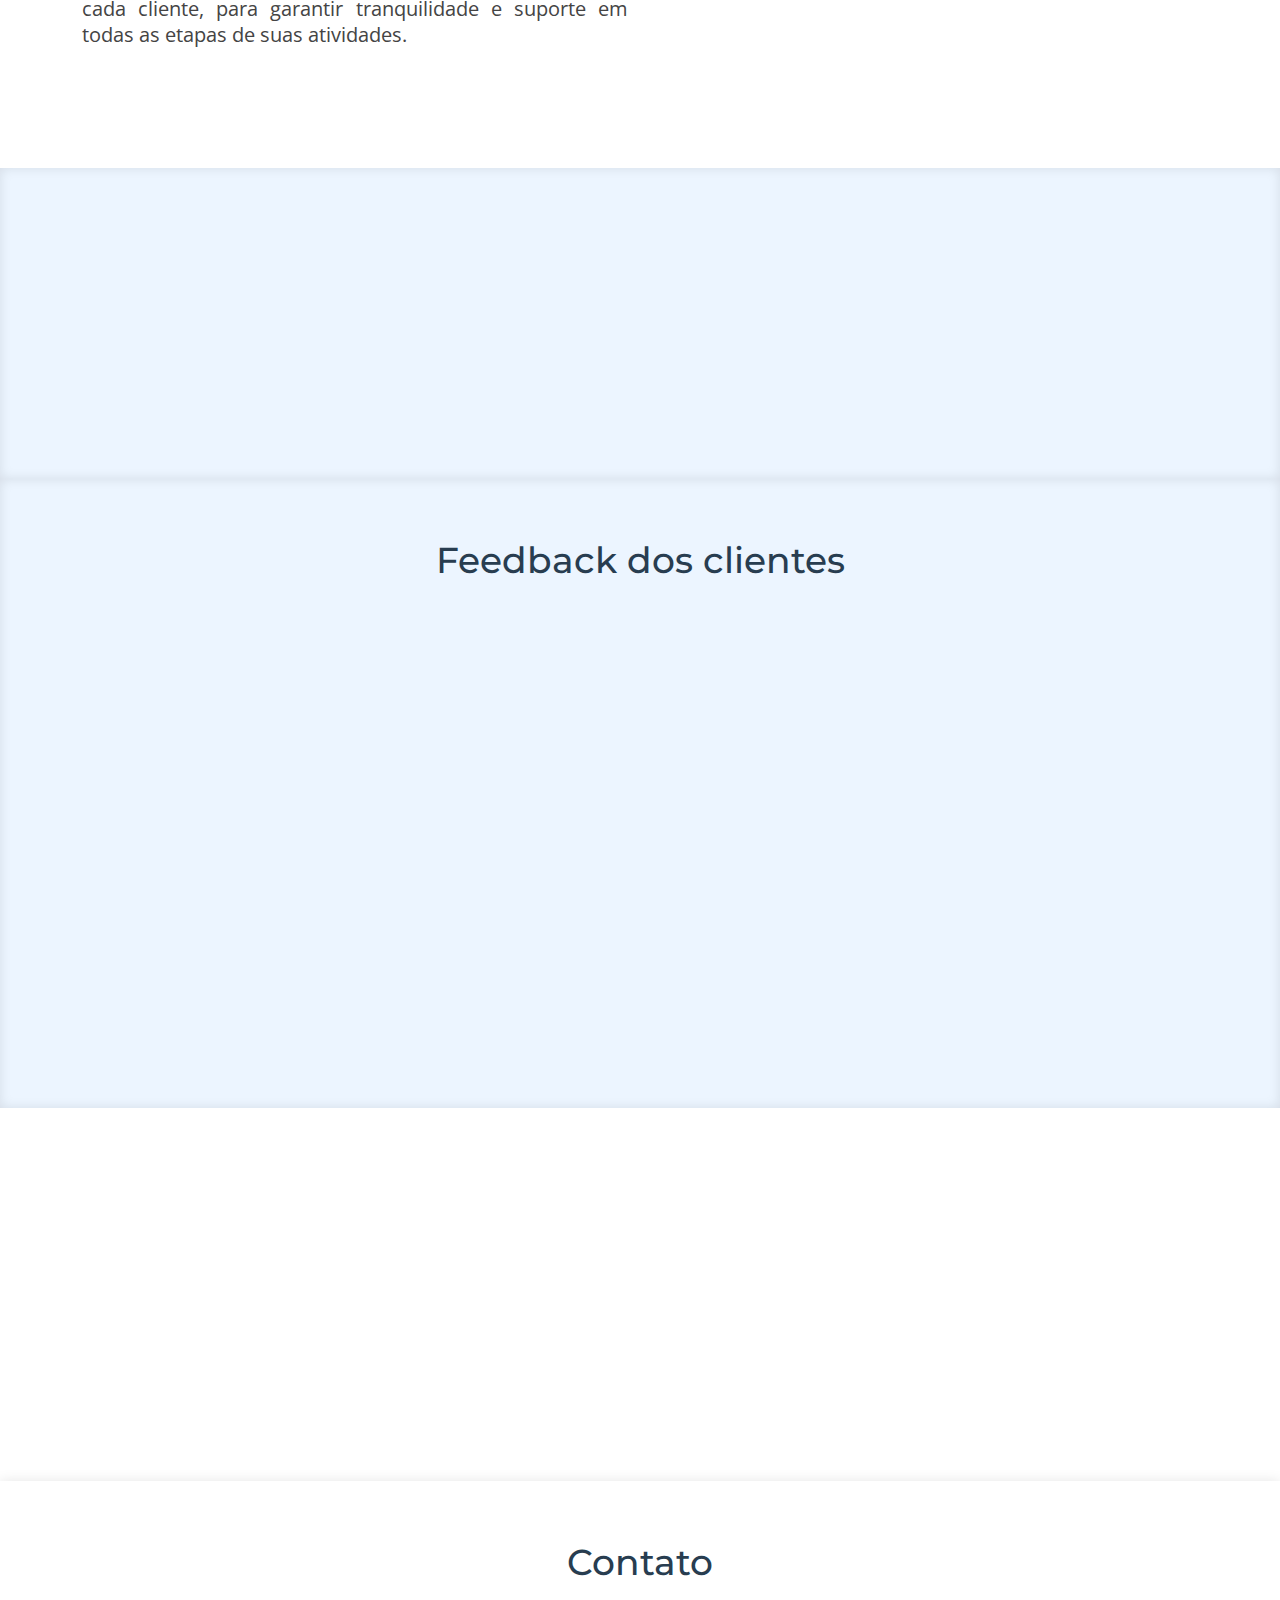
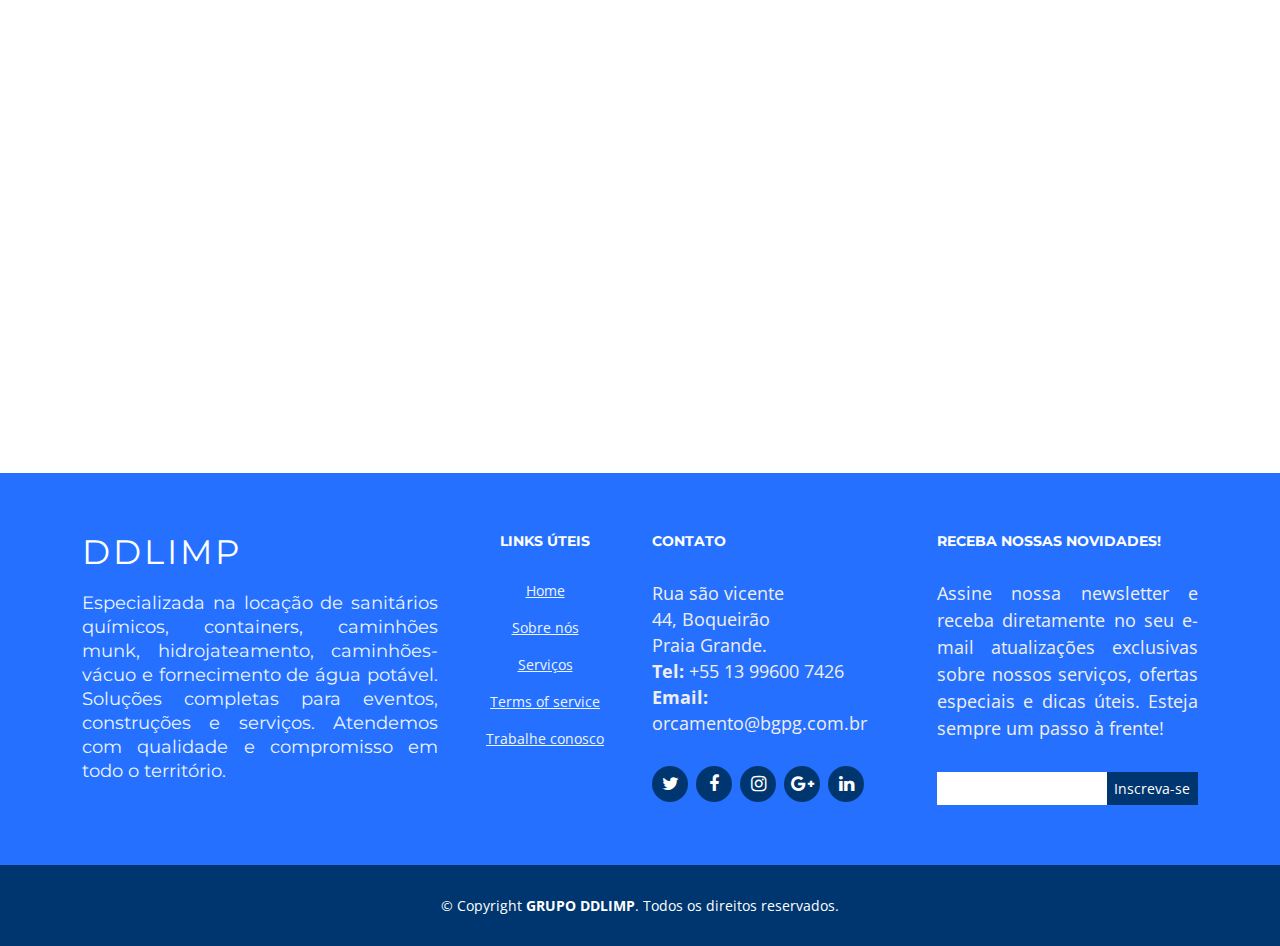
==== commit 14057b2f: "Update index.html" ====
--- a/index.html
+++ b/index.html
@@ -52,24 +52,22 @@
           <li><a href="#about">Sobre nós</a></li>
           <li class="drop-down"><a href="construcao.html">Serviços</a>
             <ul>
-              <li><a href="construcao.html">Locação de container</a>
-                <li><a href="construcao.html">Locação de sanitário</a>
-                  <li"><a href="construcao.html">Agua potável</a>
-                    <li><a href="construcao.html">Hidrojateamento</a>
-                      <li><a href="construcao.html">Dreno, fossa e gordura</a>
-                        <li><a href="construcao.html">Detetização</a>
+              <P style="text-align: center;">LOCAÇÕES</P> <br>
+              <li><a href="banheiro.html">BANHEIRO STANDART</a>
+              <li><a href="banheiropne.html">BANHEIRO PNE</a>
+                <li><a href="fraldario.html">FRALDÁRIO</a>
+                  <li><a href="lavatorio.html">LAVATÓRIO PORTÁTIL</a>
+                <li><a href="containeralmoxarifado.html">CONTAINER</a>
+                  <li"><a href="munk.html">CAMINHÃO MUNK</a>
+                    <li><a href="pipa.html">ÁGUA POTÁVEL E CAMINHÃO PIPA</a>
+                      <li><a href="caminhaovacuo.html">CAMINHÃO VÁCUO E SUPER VÁCUO</a>
+                        <li><a href="hidro.html">CAMINHÃO HIDRO</a>
+                      
               </li>
             </ul>
           </li>
-          <li class="drop-down"><a href="#contact">Contato</a>
-            <ul>
-              <li><a href="#">DDLIMP</a>
-                <li><a href="#">BG LOCAÇÕES</a>
-                  <li"><a href="#">DDMAR</a>
-              </li>
-            </ul>
-          </li>
-          <li><a href="https://admin.grupoddlimp.com.br/login " target="_blank" >DDLIMP Colaboradores</a></li>
+          <li><a href="#contact">Contato</a></li>
+          <li><a href="https://admin.grupoddlimp.com.br/login " target="_blank" >DDLIMP Colaboladores</a></li>
         
           
         </ul>
@@ -101,6 +99,11 @@
                
               </div>
 
+              <div class="testimonial-item">
+                <img src="img/lavatorio.png" alt="">
+               
+              </div>
+
               
 
             </div>
@@ -131,7 +134,7 @@
         
         <div class="row about-extra">
           <div class="col-lg-6 wow fadeInUp">
-            <img src="img/Design sem nome (18).png" class="img-fluid" alt="">
+            <img src="img/Frotadecaminhoes.png" class="img-fluid" alt="">
           </div>
           <div style="text-align: justify;" class="col-lg-6 wow fadeInUp pt-5 pt-lg-0">
             <p>
@@ -151,17 +154,18 @@
           <div style="text-align: justify;" class="col-lg-6 content order-lg-1 order-2">
             <br>
             <p>
-              A DDlimp é uma empresa especializada em oferecer soluções completas para obras, eventos e indústrias, com serviços que incluem a locação de sanitários químicos e containers, além de fornecimento de água potável, hidrojateamento e movimentação de cargas pesadas. Nossa frota conta com caminhões pipa, Munk, hidro e vácuo, garantindo infraestrutura de qualidade e eficiência em diversas operações.
+              A DDlimp é especialista em oferecer soluções completas para obras, eventos e indústrias, incluindo a locação de sanitários químicos e containers, além de serviços como fornecimento de água potável, hidrojateamento e movimentação de cargas pesadas. Nossa frota, equipada com caminhões pipa, Munk, hidro e vácuo, assegura eficiência e qualidade em todas as operações.
+
             </p>
             <p>
-              Oferecemos desde o abastecimento seguro de água até serviços de limpeza de superfícies e desentupimento de tubulações, além da movimentação de materiais pesados. Na DDlimp, priorizamos o atendimento ágil e personalizado, sempre focando nas necessidades específicas de cada cliente, para que possam realizar suas operações com tranquilidade.
+              Priorizamos o atendimento ágil e personalizado, adaptando nossos serviços às necessidades específicas de cada cliente, para garantir tranquilidade e suporte em todas as etapas de suas atividades.
             </p>
 
 
           </div>
 
           <div style="display: flex; flex-wrap: nowrap;" class="col-lg-6 background order-lg-2 order-1 wow fadeInUp">
-            <iframe style="border-radius: 10px;" width="100%" height="360" src="https://www.youtube.com/embed/tX59_EqeusM?si=kE6G9RoOliHlq5in" title="YouTube video player" frameborder="0" allow="accelerometer; autoplay; clipboard-write; encrypted-media; gyroscope; picture-in-picture; web-share" referrerpolicy="strict-origin-when-cross-origin" allowfullscreen></iframe>
+            <iframe style="border-radius: 10px;" width="100%" height="360" src="img/APRESENTAÇÃO INSTITUCIONAL GRUPO DDLIMP.mp4" title="YouTube video player" frameborder="0" allow="accelerometer; autoplay; clipboard-write; encrypted-media; gyroscope; picture-in-picture; web-share" referrerpolicy="strict-origin-when-cross-origin" allowfullscreen></iframe>
           </div>
         </div>
 
@@ -180,19 +184,19 @@
 
           <div class="col-lg-3 col-md-4 col-xs-6">
             <div class="client-logo">
-              <img src="img/Design sem nome (40).png" class="img-fluid" alt="">
+              <img src="img/Logo ddlimp teste.png" class="img-fluid" alt="">
             </div>
           </div>
           
           <div class="col-lg-3 col-md-4 col-xs-6">
             <div class="client-logo">
-              <img src="img/BGLocacoes TRANS (2) (1).png" class="img-fluid" alt="">
+              <img src="img/Logo BG teste 2.png" class="img-fluid" alt="">
             </div>
           </div>
         
           <div class="col-lg-3 col-md-4 col-xs-6">
             <div class="client-logo">
-              <img src="img/DDMar  TRANS logo PNG (2).png" class="img-fluid" alt="">
+              <img src="img/Logo teste DDMar.png" class="img-fluid" alt="">
             </div>
           </div>
           
@@ -214,78 +218,36 @@
       Diretores
     ============================-->
 
-    
+    <!--
     <section id="team">
       <div class="container">
         <div class="section-header">
-          <h3>Diretores</h3>
-          <p>Conheça os diretores do GRUPO DDLIMP</p>
-        </div>
-
-        <div style="justify-content: center;" class="row">
-
-          <div class="col-lg-3 col-md-6 wow fadeInUp">
-            <div class="member">
-              <img src="img/1.png" class="img-fluid" alt="">
-              <div class="member-info">
-                <div class="member-info-content">
-                  <h4>Marcelo</h4>
-                  <span>Chief Executive Officer</span>
-                  <div class="social">
-                    <a href=""><i class="fa fa-twitter"></i></a>
-                    <a href=""><i class="fa fa-facebook"></i></a>
-                    <a href=""><i class="fa fa-google-plus"></i></a>
-                    <a href=""><i class="fa fa-linkedin"></i></a>
-                  </div>
-                </div>
-              </div>
-            </div>
-          </div>
-
-          <div class="col-lg-3 col-md-6 wow fadeInUp" data-wow-delay="0.1s">
-            <div class="member">
-              <img src="img/2.png" class="img-fluid" alt="">
-              <div class="member-info">
-                <div class="member-info-content">
-                  <h4>Marcia</h4>
-                  <span>Product Manager</span>
-                  <div class="social">
-                    <a href=""><i class="fa fa-twitter"></i></a>
-                    <a href=""><i class="fa fa-facebook"></i></a>
-                    <a href=""><i class="fa fa-google-plus"></i></a>
-                    <a href=""><i class="fa fa-linkedin"></i></a>
-                  </div>
-                </div>
-              </div>
-            </div>
-          </div>
-
-          <div class="col-lg-3 col-md-6 wow fadeInUp" data-wow-delay="0.2s">
-            <div class="member">
-              <img src="img/1.png" class="img-fluid" alt="">
-              <div class="member-info">
-                <div class="member-info-content">
-                  <h4>Bruno</h4>
-                  <span>CTO</span>
-                  <div class="social">
-                    <a href=""><i class="fa fa-twitter"></i></a>
-                    <a href=""><i class="fa fa-facebook"></i></a>
-                    <a href=""><i class="fa fa-google-plus"></i></a>
-                    <a href=""><i class="fa fa-linkedin"></i></a>
-                  </div>
-                </div>
-              </div>
-            </div>
-          </div>  
-
-        </div>
-
-      </div>
-     
+          <h3>Clientes</h3>
+          <p>Conheça alguns de nossos clientes !</p>
+        </div>
+
+
+  <div class="ciclegrid">
+    <div class="circle" style="background-image: url('img/channels4_profile.jpg' );"></div>
+    <div class="circle" style="background-image: url('img/terracom.png');"></div>
+    <div class="circle" style="background-image: url('img/construmoura.jpg');"></div>
+    <div class="circle" style="background-image: url('img/fortnort.jpg');"></div>
+    <div class="circle" style="background-image: url('img/cape.jpg');"></div>
+    <div class="circle" style="background-image: url('#');"></div>
+    <div class="circle" style="background-image: url('img/hjr1.jpg');"></div>
+    
+
+  </div>
+
+      </div>
     </section>
+    -->
+    
     <!--==========================
      Fim Diretores
     ============================-->
+
+    
 
     <!--==========================
       Feedback dos clientes
@@ -297,67 +259,86 @@
           <h3>Feedback dos clientes</h3>
         </header>
 
-        <div class="row justify-content-center">
-          <div class="col-lg-8">
-
-            <div class="owl-carousel testimonials-carousel wow fadeInUp">
-    
-              <div class="testimonial-item">
-                <img src="img/TESTESOSTENES.png" class="testimonial-img" alt="">
-                <h3>Kaio Viana</h3>
-                <h4>Analista de &amp; TI</h4>
-                <p>
-                  Contratamos a DDlimp para locação de sanitários e containers em nossa obra, além do serviço de hidrojateamento e fornecimento de água potável. Tudo foi entregue no prazo e em excelentes condições. O atendimento foi ágil e super profissional. Com certeza, vamos utilizar os serviços novamente no futuro!
-                </p>
-              </div>
-    
-              <div class="testimonial-item">
-                <img src="img/TESTESOSTENES.png" class="testimonial-img" alt="">
-                <h3>Sostenes Junior</h3>
-                <h4>Supervisor &amp; TI</h4>
-                <p>
-                  Contratamos a DDlimp para locação de sanitários e containers em nossa obra, além do serviço de hidrojateamento e fornecimento de água potável. Tudo foi entregue no prazo e em excelentes condições. O atendimento foi ágil e super profissional. Com certeza, vamos utilizar os serviços novamente no futuro!
-                </p>
-              </div>
-    
-              <div class="testimonial-item">
-                <img src="img/TESTESOSTENES.png" class="testimonial-img" alt="">
-                <h3>Kaio Viana</h3>
-                <h4>Analista de &amp; TI</h4>
-                <p>
-                  Contratamos a DDlimp para locação de sanitários e containers em nossa obra, além do serviço de hidrojateamento e fornecimento de água potável. Tudo foi entregue no prazo e em excelentes condições. O atendimento foi ágil e super profissional. Com certeza, vamos utilizar os serviços novamente no futuro!
-                </p>
-              </div>
-    
-              <div class="testimonial-item">
-                <img src="img/TESTESOSTENES.png" class="testimonial-img" alt="">
-                <h3>Sostenes Junior</h3>
-                <h4>Supervisor &amp; TI</h4>
-                <p>
-                  Contratamos a DDlimp para locação de sanitários e containers em nossa obra, além do serviço de hidrojateamento e fornecimento de água potável. Tudo foi entregue no prazo e em excelentes condições. O atendimento foi ágil e super profissional. Com certeza, vamos utilizar os serviços novamente no futuro!
-                </p>
-              </div>
-    
-              <div class="testimonial-item">
-                <img src="img/TESTESOSTENES.png" class="testimonial-img" alt="">
-                <h3>Kaio Viana</h3>
-                <h4>Analista de &amp; TI</h4>
-                <p>
-                  Contratamos a DDlimp para locação de sanitários e containers em nossa obra, além do serviço de hidrojateamento e fornecimento de água potável. Tudo foi entregue no prazo e em excelentes condições. O atendimento foi ágil e super profissional. Com certeza, vamos utilizar os serviços novamente no futuro!
-                </p>
-              </div>
-
-            </div>
-
-          </div>
-        </div>
+        
+          
+
+       
+        <iframe src='https://widgets.sociablekit.com/google-reviews/iframe/25493693' frameborder='0' width='100%' height='420px'></iframe>
+            
+
+          
+        
 
 
       </div>
     </section>
+    
+    <section id="why-us" class="wow fadeIn" style="background-image: url(img/Fundo\ site\ 2.jpg); background-size: cover;">
+      <div class="container">
+        <header style="padding-top: 50px; margin-bottom: -60px;" class="section-header">
+          <h3 style="color: #fff; text-shadow: 2px 2px 4px rgba(0, 0, 0, 0.8);">Satisfação garantida!</h3>
+          <p style="color: #fff; text-shadow: 1px 1px 3px rgba(0, 0, 0, 0.8);">
+            Compromisso com qualidade e eficiência em cada serviço prestado.
+          </p>
+        </header>
+    
+        <div class="row row-eq-height justify-content-center"></div>
+    
+        <div class="row counters">
+          <div class="col-lg-3 col-md-6 col-12 text-center mb-4">
+            <span
+              style="color: #fff; text-shadow: 2px 2px 4px rgba(0, 0, 0, 0.8);"
+              data-toggle="counter-up"
+              >10.000</span
+            >
+            <p style="color: #fff; text-shadow: 1px 1px 3px rgba(0, 0, 0, 0.8);">
+              Clientes satisfeitos
+            </p>
+          </div>
+    
+          <div class="col-lg-3 col-md-6 col-12 text-center mb-4">
+            <span
+              style="color: #fff; text-shadow: 2px 2px 4px rgba(0, 0, 0, 0.8);"
+              data-toggle="counter-up"
+              >30</span
+            >
+            <p style="color: #fff; text-shadow: 1px 1px 3px rgba(0, 0, 0, 0.8);">
+              Anos no mercado
+            </p>
+          </div>
+    
+          <div class="col-lg-3 col-md-6 col-12 text-center mb-4">
+            <span
+              style="color: #fff; text-shadow: 2px 2px 4px rgba(0, 0, 0, 0.8);"
+              data-toggle="counter-up"
+              >1000</span
+            >
+            <p style="color: #fff; text-shadow: 1px 1px 3px rgba(0, 0, 0, 0.8);">
+              Unidades Locadas
+            </p>
+          </div>
+    
+          <div class="col-lg-3 col-md-6 col-12 text-center mb-4">
+            <span
+              style="color: #fff; text-shadow: 2px 2px 4px rgba(0, 0, 0, 0.8);"
+              data-toggle="counter-up"
+              >800</span
+            >
+            <p style="color: #fff; text-shadow: 1px 1px 3px rgba(0, 0, 0, 0.8);">
+              Equipamentos Ativos
+            </p>
+          </div>
+        </div>
+      </div>
+    </section>
+    
+    
+    
     <!--==========================
      Fim Feedback dos clientes
     ============================-->
+
+    
 
 
 
@@ -403,23 +384,23 @@
               <form action="contactform/contactform.php" method="post" role="form" class="contactForm">
                 <div class="form-row">
                   <div class="form-group col-lg-6">
-                    <input type="text" name="name" class="form-control" id="name" placeholder="Your Name" data-rule="minlen:4" data-msg="Please enter at least 4 chars" />
+                    <input type="text" name="name" class="form-control" id="name" placeholder="Seu nome" data-rule="minlen:4" data-msg="Please enter at least 4 chars" />
                     <div class="validation"></div>
                   </div>
                   <div class="form-group col-lg-6">
-                    <input type="email" class="form-control" name="email" id="email" placeholder="Your Email" data-rule="email" data-msg="Please enter a valid email" />
+                    <input type="email" class="form-control" name="email" id="email" placeholder="E-mail" data-rule="email" data-msg="Please enter a valid email" />
                     <div class="validation"></div>
                   </div>
                 </div>
                 <div class="form-group">
-                  <input type="text" class="form-control" name="subject" id="subject" placeholder="Subject" data-rule="minlen:8" data-msg="Please enter at least 8 chars of subject" />
+                  <input type="text" class="form-control" name="subject" id="subject" placeholder="Assunto" data-rule="minlen:8" data-msg="Please enter at least 8 chars of subject" />
                   <div class="validation"></div>
                 </div>
                 <div class="form-group">
-                  <textarea class="form-control" name="message" rows="5" data-rule="required" data-msg="Please write something for us" placeholder="Message"></textarea>
+                  <textarea class="form-control" name="message" rows="5" data-rule="required" data-msg="Please write something for us" placeholder="Mensagem"></textarea>
                   <div class="validation"></div>
                 </div>
-                <div class="text-center"><button type="submit" title="Send Message">Send Message</button></div>
+                <div class="text-center"><button type="submit" title="Send Message">Enviar mensagem</button></div>
               </form>
             </div>
             
@@ -456,23 +437,23 @@
 
           <div style="text-align: justify;" class="col-lg-4 col-md-6 footer-info">
             <h3>DDLIMP</h3>
-            <p style="font-size: 20px;">Especializada na locação de sanitários químicos, containers, caminhões munk, hidrojateamento, caminhões-vácuo e fornecimento de água potável. Soluções completas para eventos, construções e serviços. Atendemos com qualidade e compromisso em todo o território.</p>
-          </div>
-
-          <div class="col-lg-2 col-md-6 footer-links">
+            <p style="font-size: 18px;">Especializada na locação de sanitários químicos, containers, caminhões munk, hidrojateamento, caminhões-vácuo e fornecimento de água potável. Soluções completas para eventos, construções e serviços. Atendemos com qualidade e compromisso em todo o território.</p>
+          </div>
+
+          <div class="col-lg-2 col-md-6 footer-links" style="text-align: center;">
             <h4>Links úteis</h4>
             <ul>
               <li><a href="#">Home</a></li>
               <li><a href="#">Sobre nós</a></li>
               <li><a href="construcao.html">Serviços</a></li>
               <li><a href="#">Terms of service</a></li>
-              <li><a href="#">Trabalhe conosco</a></li>
+              <li><a href="trabalheconosco.html">Trabalhe conosco</a></li>
             </ul>
           </div>
 
           <div class="col-lg-3 col-md-6 footer-contact">
             <h4>Contato</h4>
-            <p>
+            <p  style="font-size: 18px;">
               Rua são vicente <br>
               44, Boqueirão<br>
               Praia Grande. <br>
@@ -482,19 +463,19 @@
 
             <div class="social-links">
               <a href="#" class="twitter"><i class="fa fa-twitter"></i></a>
-              <a href="#" class="facebook"><i class="fa fa-facebook"></i></a>
-              <a href="#" class="instagram"><i class="fa fa-instagram"></i></a>
-              <a href="#" class="google-plus"><i class="fa fa-google-plus"></i></a>
-              <a href="#" class="linkedin"><i class="fa fa-linkedin"></i></a>
+              <a href="https://www.facebook.com/GrupoDDlimpPG" target="_blank" class="facebook"><i class="fa fa-facebook"></i></a>
+              <a href="https://www.instagram.com/grupoddlimp/" target="_blank" class="instagram"><i class="fa fa-instagram"></i></a>
+              <a href="https://www.google.com/search?q=grupo+ddlimp&sca_esv=4b3db9351712b765&sxsrf=ADLYWIILvCDe9nhHd2XD3Medpg6PAxyHXg%3A1732555167156&ei=n7FEZ_SWCcfI1sQPsIHsWA&ved=0ahUKEwi04qr6_veJAxVHpJUCHbAAGwsQ4dUDCA8&uact=5&oq=grupo+ddlimp&gs_lp=Egxnd3Mtd2l6LXNlcnAiDGdydXBvIGRkbGltcDIKEAAYsAMY1gQYRzIKEAAYsAMY1gQYRzIKEAAYsAMY1gQYR0i6BFAAWABwAXgBkAEAmAEAoAEAqgEAuAEDyAEAmAIBoAIDmAMAiAYBkAYDkgcBMaAHAA&sclient=gws-wiz-serp" target="_blank" class="google-plus"><i class="fa fa-google-plus"></i></a>
+              <a href="https://www.linkedin.com/company/grupo-ddlimp/" target="_blank" class="linkedin"><i class="fa fa-linkedin"></i></a>
             </div>
 
           </div>
 
           <div class="col-lg-3 col-md-6 footer-newsletter">
-            <h4>Newsletter</h4>
-            <p style="text-align: justify;">Assine nossa newsletter e receba diretamente no seu e-mail atualizações exclusivas sobre nossos serviços, ofertas especiais e dicas úteis. Esteja sempre um passo à frente!</p>
+            <h4>Receba nossas novidades!</h4>
+            <p style="text-align: justify;  font-size: 18px;">Assine nossa newsletter e receba diretamente no seu e-mail atualizações exclusivas sobre nossos serviços, ofertas especiais e dicas úteis. Esteja sempre um passo à frente!</p>
             <form action="" method="post">
-              <input type="email" name="email"><input type="submit"  value="Subscribe">
+              <input type="email" name="email"><input type="submit"  value="Inscreva-se">
             </form>
           </div>
 
--- a/css/style.css
+++ b/css/style.css
@@ -225,7 +225,7 @@
 
 /* Definindo o tamanho da logo */
 #header .logo img {
-  max-height: 60px; /* Ajuste o tamanho da logo conforme necessário */
+  max-height: 100px; /* Ajuste o tamanho da logo conforme necessário */
 }
 
 /* Estilos para o menu */
@@ -993,91 +993,24 @@
   background-color: #007bff;
 }
 
-/* Team Section
+/* Nosos clientes 
 --------------------------------*/
-
-#team {
-  background: #fff;
-  padding: 60px 0;
-  box-shadow: 0px 0px 12px 0px rgba(0, 0, 0, 0.1);
-}
-
-#team .member {
-  text-align: center;
-  margin-bottom: 20px;
-  position: relative;
+.ciclegrid {
+  display: flex;
+  flex-wrap: wrap;
+ 
+  gap: 60px;
+  justify-content: center;
+  margin-bottom: 40px;
+}
+.circle {
+  width: 200px;
+  height: 200px;
   border-radius: 50%;
-  overflow: hidden;
-}
-
-#team .member .member-info {
-  opacity: 0;
-  display: -webkit-box;
-  display: -webkit-flex;
-  display: -ms-flexbox;
-  display: flex;
-  -webkit-box-pack: center;
-  -webkit-justify-content: center;
-  -ms-flex-pack: center;
-  justify-content: center;
-  -webkit-box-align: center;
-  -webkit-align-items: center;
-  -ms-flex-align: center;
-  align-items: center;
-  position: absolute;
-  bottom: 0;
-  top: 0;
-  left: 0;
-  right: 0;
-  transition: 0.2s;
-}
-
-#team .member .member-info-content {
-  margin-top: 50px;
-  transition: margin 0.2s;
-}
-
-#team .member:hover .member-info {
-  background: rgba(0, 62, 128, 0.7);
-  opacity: 1;
-  transition: 0.4s;
-}
-
-#team .member:hover .member-info-content {
-  margin-top: 0;
-  transition: margin 0.4s;
-}
-
-#team .member h4 {
-  font-weight: 700;
-  margin-bottom: 2px;
-  font-size: 18px;
-  color: #fff;
-}
-
-#team .member span {
-  font-style: italic;
-  display: block;
-  font-size: 13px;
-  color: #fff;
-}
-
-#team .member .social {
-  margin-top: 15px;
-}
-
-#team .member .social a {
-  transition: none;
-  color: #fff;
-}
-
-#team .member .social a:hover {
-  color: #007bff;
-}
-
-#team .member .social i {
-  font-size: 18px;
-  margin: 0 2px;
+  background-color: #ddd;
+  background-size: cover;
+  background-position: center;
+  box-shadow: 0 4px 6px rgba(0, 0, 0, 0.1);
 }
 
 /* Clients Section
@@ -1129,6 +1062,8 @@
 /* Contact Section
 --------------------------------*/
 
+
+
 #contact {
   box-shadow: 0px 0px 12px 0px rgba(0, 0, 0, 0.1);
   padding: 60px 0;
